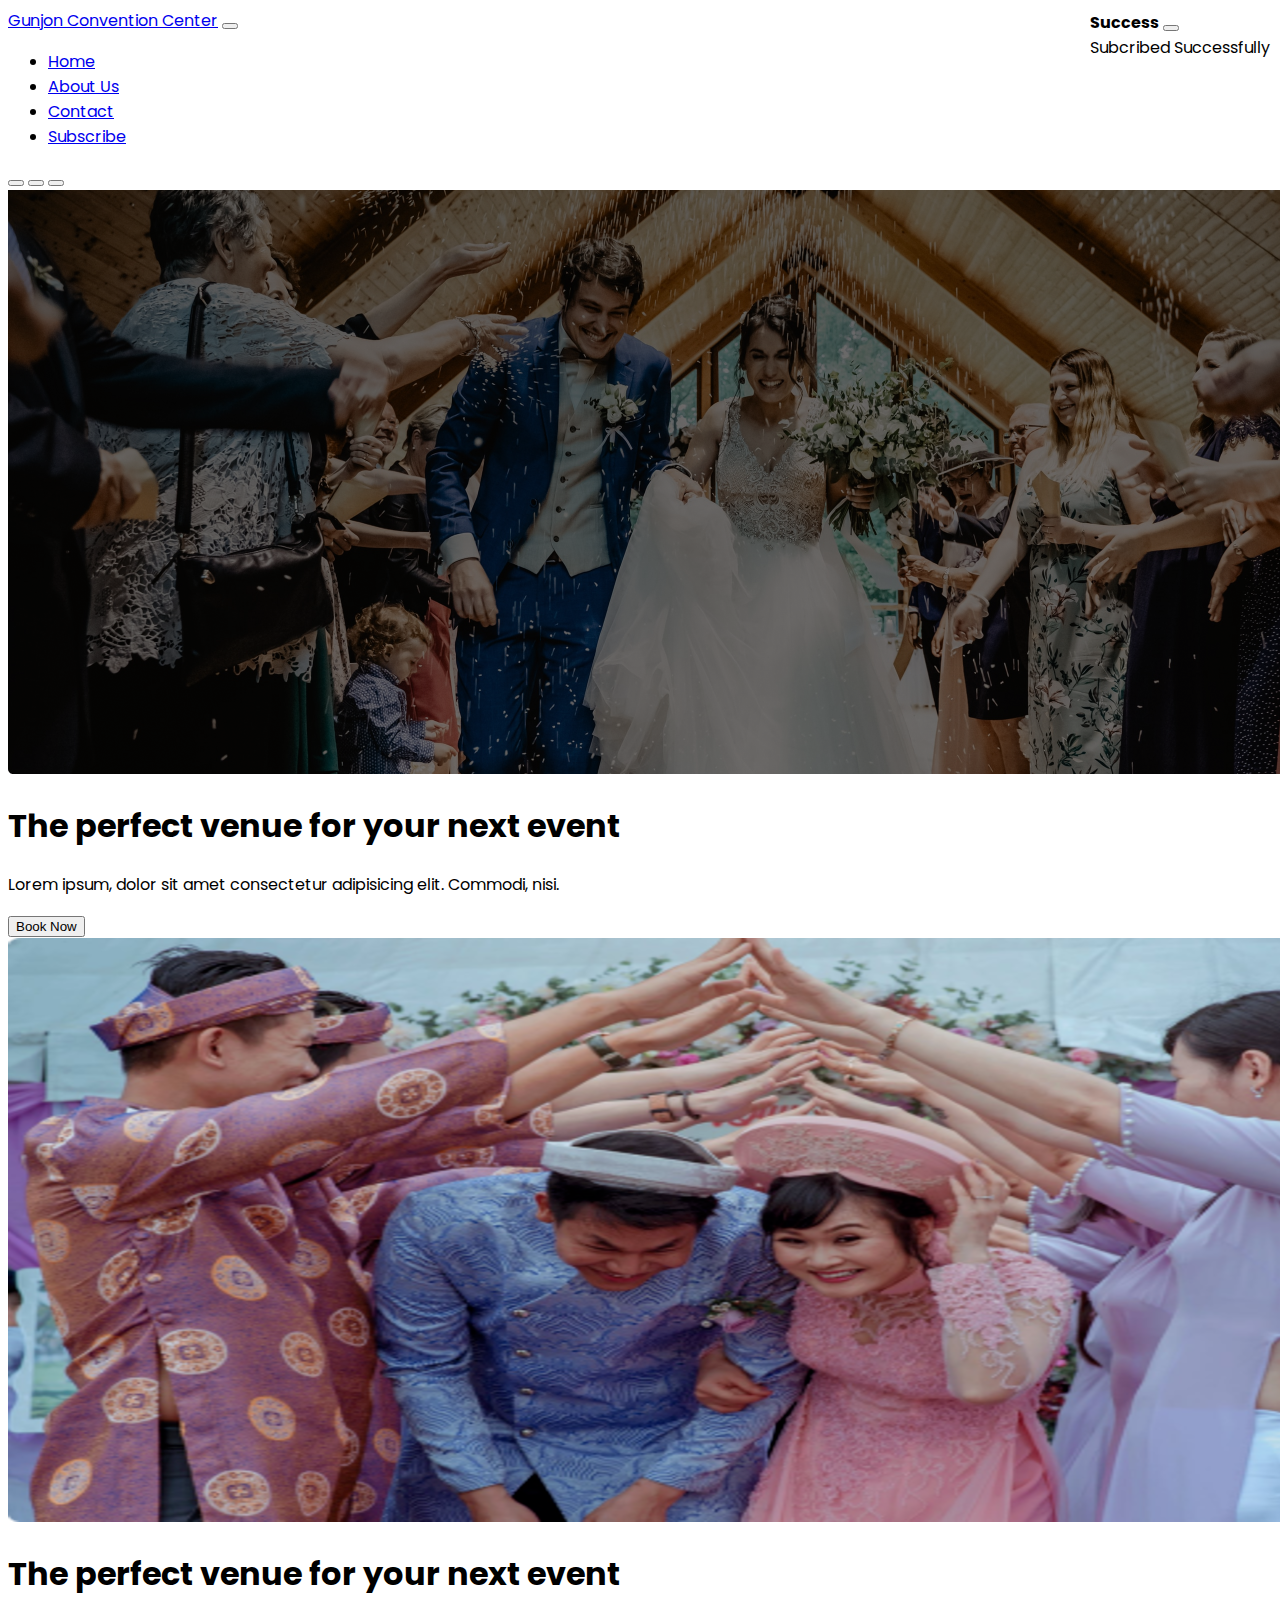
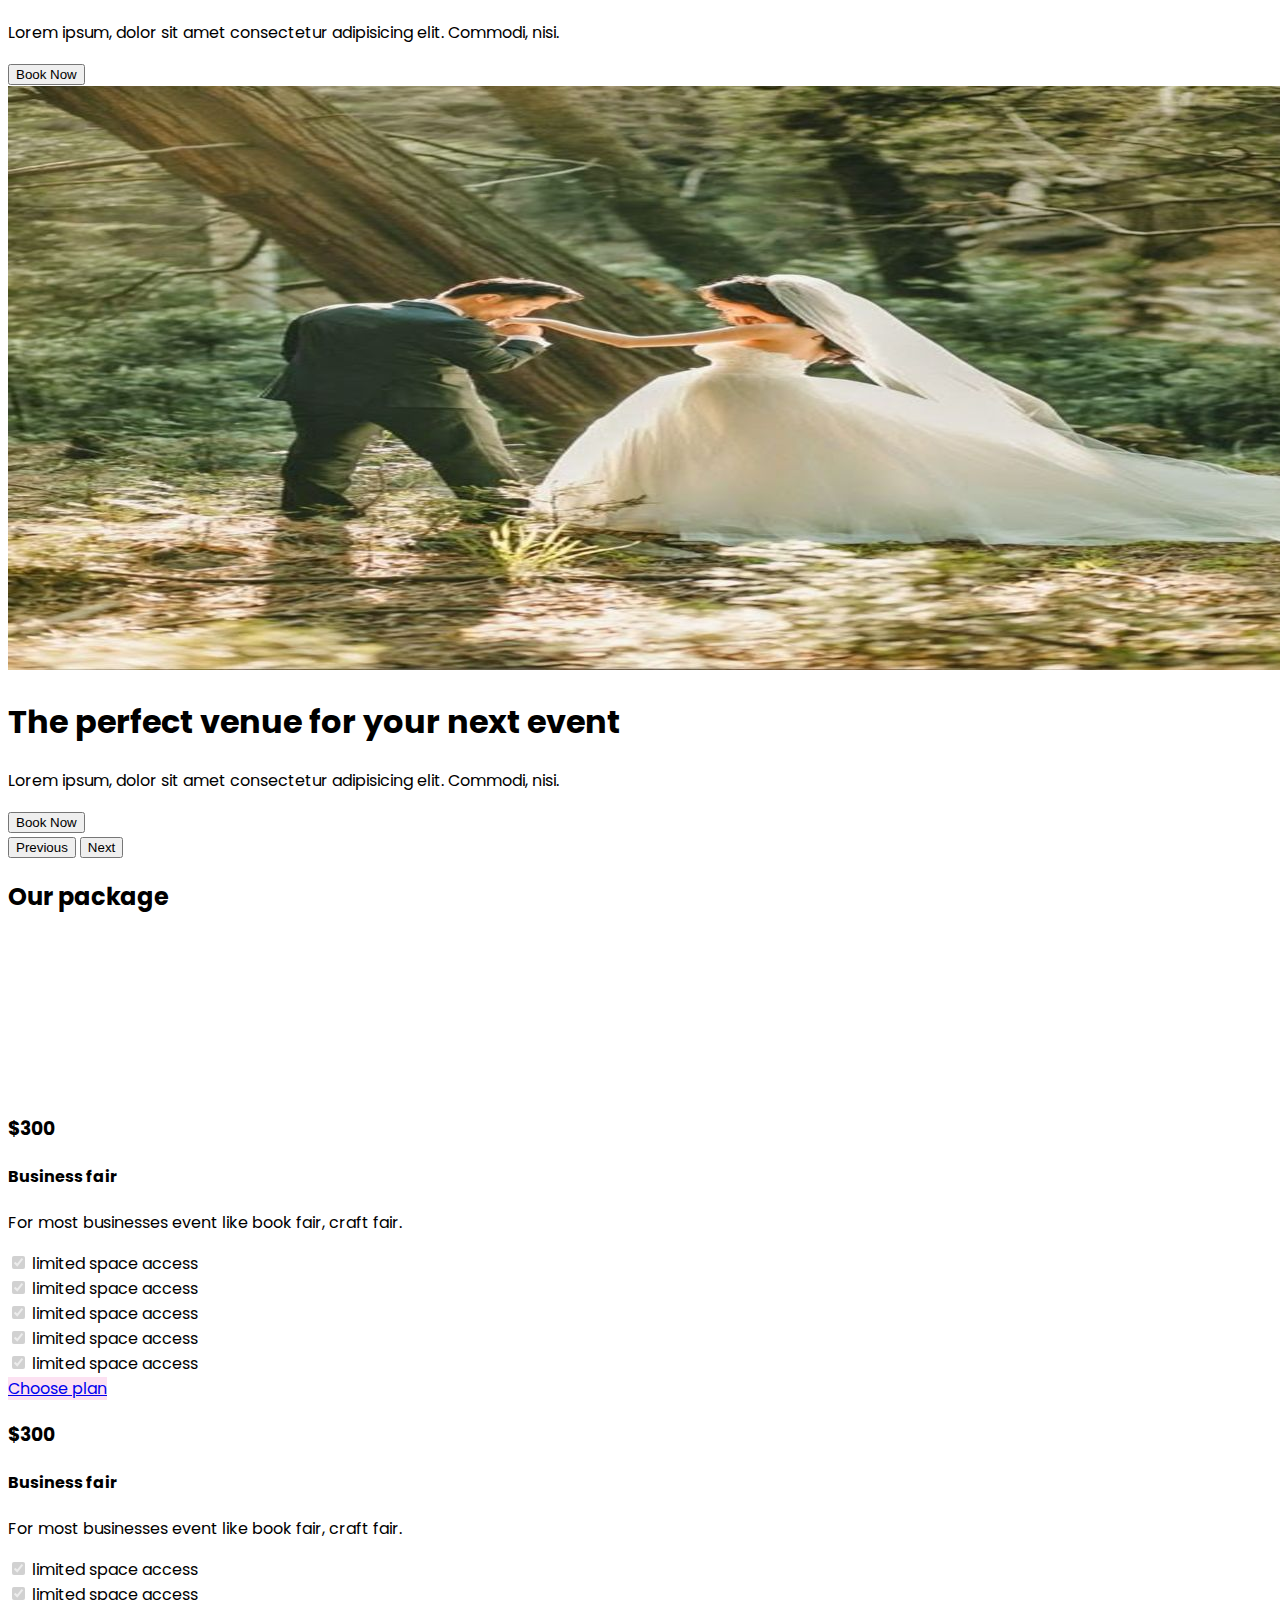
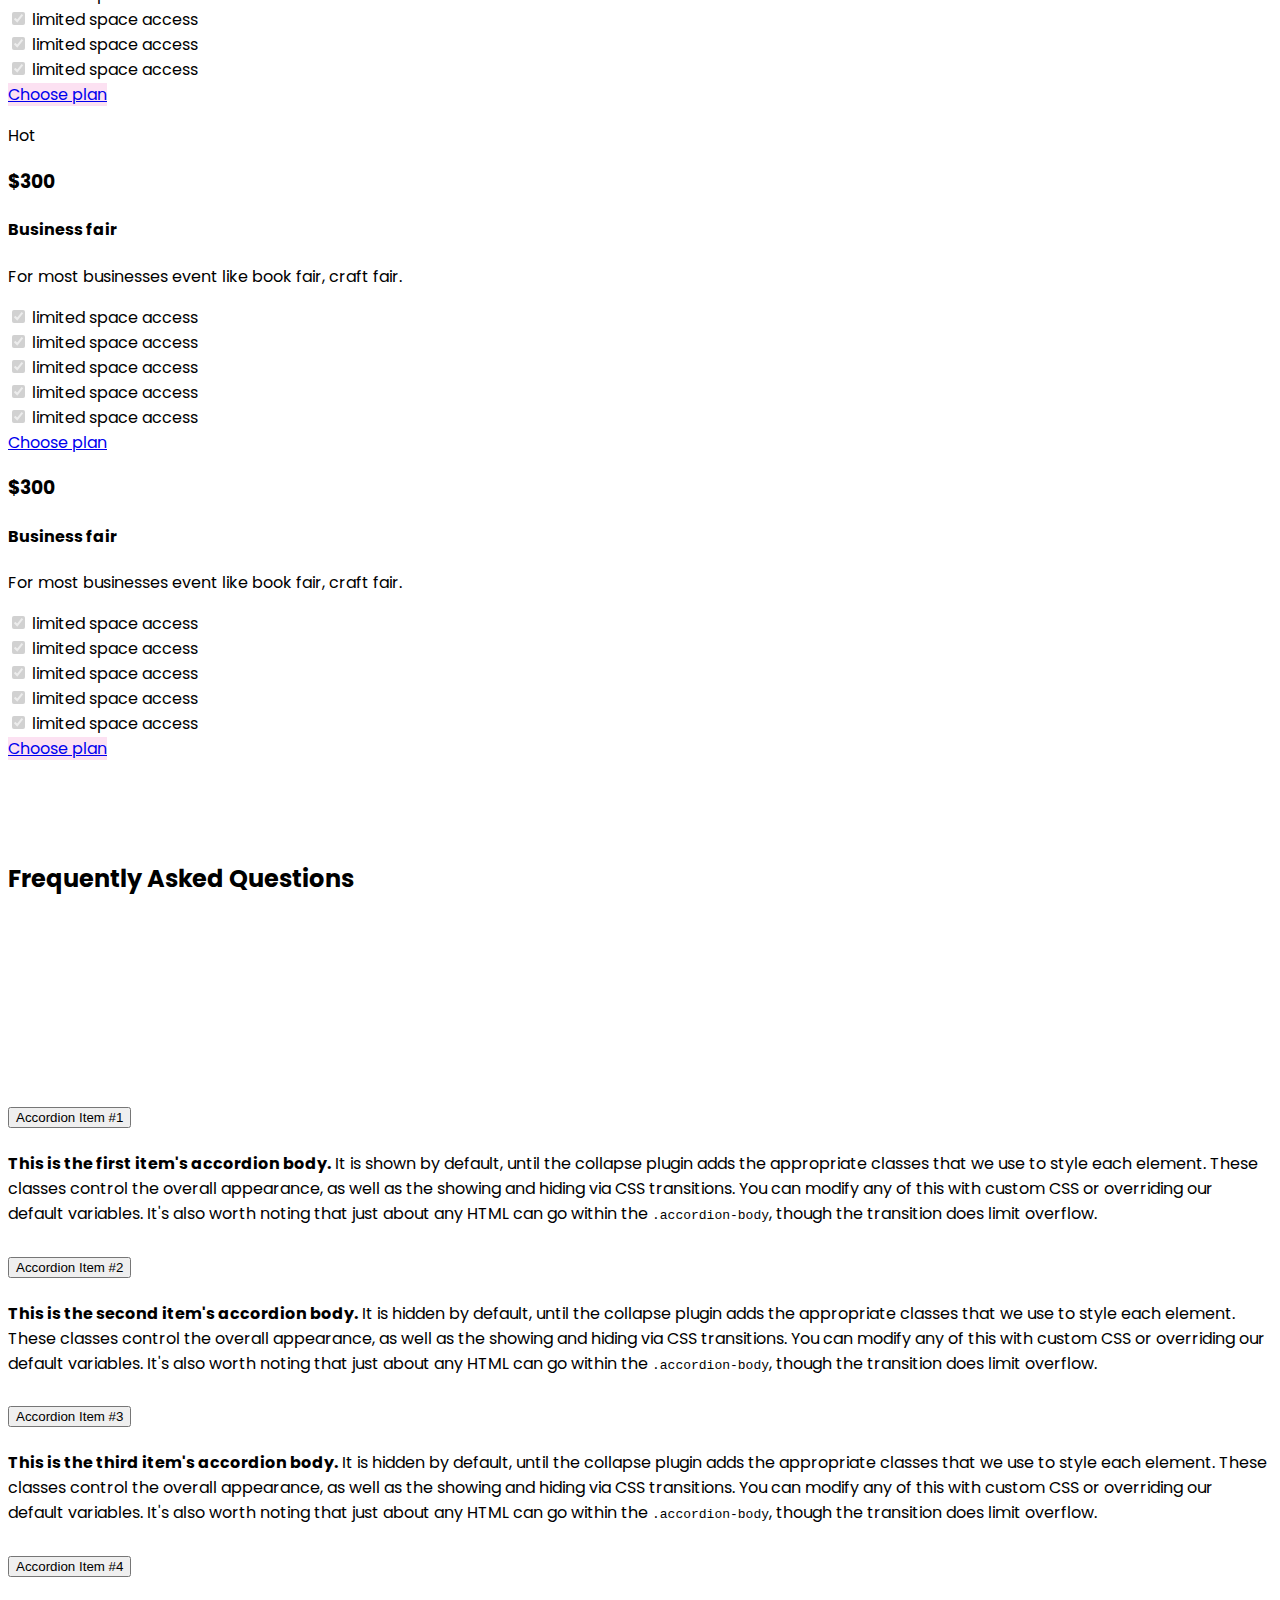
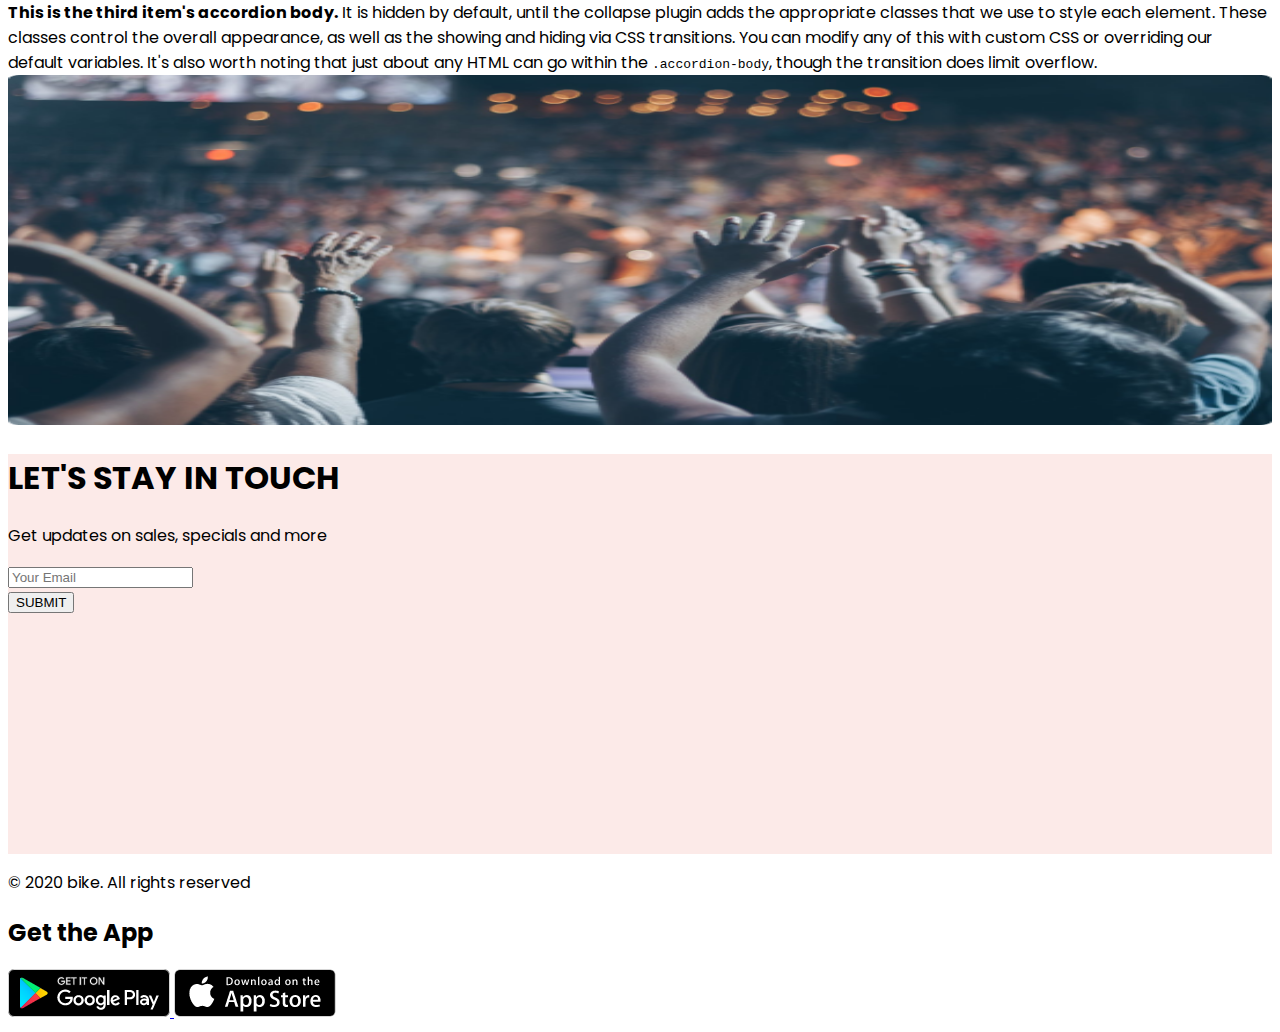
==== index.html @ e8fdcd5a "toast added" ====
<!DOCTYPE html>
<html lang="en">
  <head>
    <meta charset="UTF-8" />
    <meta http-equiv="X-UA-Compatible" content="IE=edge" />
    <meta name="viewport" content="width=device-width, initial-scale=1.0" />
    <title>Gunjon Convocation Center</title>
    <!-- Bootstrap CSS -->
    <link
      href="https://cdn.jsdelivr.net/npm/bootstrap@5.0.2/dist/css/bootstrap.min.css"
      rel="stylesheet"
      integrity="sha384-EVSTQN3/azprG1Anm3QDgpJLIm9Nao0Yz1ztcQTwFspd3yD65VohhpuuCOmLASjC"
      crossorigin="anonymous"
    />
    <!-- Custom CSS -->
    <link rel="stylesheet" href="css/styles.css" />
  </head>
  <body>
    <!-- Navbar Start start -->
    <header>
      <nav class="navbar navbar-expand-lg navbar-light">
        <div class="container">
          <a class="navbar-brand fw-bolder" href="#"
            >Gunjon Convention Center</a
          >
          <button
            class="navbar-toggler"
            type="button"
            data-bs-toggle="collapse"
            data-bs-target="#navbarSupportedContent"
            aria-controls="navbarSupportedContent"
            aria-expanded="false"
            aria-label="Toggle navigation"
          >
            <span class="navbar-toggler-icon"></span>
          </button>
          <div class="collapse navbar-collapse" id="navbarSupportedContent">
            <ul class="navbar-nav ms-auto">
              <li class="nav-item">
                <a class="nav-link active" aria-current="page" href="#">Home</a>
              </li>
              <li class="nav-item">
                <a class="nav-link" href="#">About Us</a>
              </li>
              <li class="nav-item">
                <a class="nav-link" href="#">Contact</a>
              </li>
              <li class="nav-item">
                <a class="nav-link" href="#">Subscribe</a>
              </li>
            </ul>
          </div>
        </div>
      </nav>
    </header>
    <!-- Navbar Start End -->
    <main>
      <!-- 1. Banner: carosol start -->
      <section class="mt-2 mb-5">
        <div
          id="carouselExampleIndicators"
          class="carousel slide"
          data-bs-ride="carousel"
        >
          <div class="carousel-indicators">
            <button
              type="button"
              data-bs-target="#carouselExampleIndicators"
              data-bs-slide-to="0"
              class="active"
              aria-current="true"
              aria-label="Slide 1"
            ></button>
            <button
              type="button"
              data-bs-target="#carouselExampleIndicators"
              data-bs-slide-to="1"
              aria-label="Slide 2"
            ></button>
            <button
              type="button"
              data-bs-target="#carouselExampleIndicators"
              data-bs-slide-to="2"
              aria-label="Slide 3"
            ></button>
          </div>
          <div class="carousel-inner">
            <div class="carousel-item active">
              <img
                src="./images/banner.png"
                class="d-block w-100 img-fluid"
                alt="..."
              />
              <div class="carousel-caption">
                <h1>The perfect venue for your next event</h1>
                <p>
                  Lorem ipsum, dolor sit amet consectetur adipisicing elit.
                  Commodi, nisi.
                </p>
                <a href="http://www.google.com" target="_blank"
                  ><button class="btn text-primary bg-white">
                    Book Now
                  </button></a
                >
              </div>
            </div>
            <div class="carousel-item">
              <img src="./images/banner2.png" class="d-block w-100" alt="..." />
              <div class="carousel-caption">
                <h1>The perfect venue for your next event</h1>
                <p>
                  Lorem ipsum, dolor sit amet consectetur adipisicing elit.
                  Commodi, nisi.
                </p>
                <a href="http://www.google.com" target="_blank"
                  ><button class="btn text-primary bg-white">
                    Book Now
                  </button></a
                >
              </div>
            </div>
            <div class="carousel-item">
              <img src="./images/banner3.jpg" class="d-block w-100" alt="..." />
              <div class="carousel-caption">
                <h1>The perfect venue for your next event</h1>
                <p>
                  Lorem ipsum, dolor sit amet consectetur adipisicing elit.
                  Commodi, nisi.
                </p>
                <a href="http://www.google.com" target="_blank"
                  ><button class="btn text-primary bg-white">
                    Book Now
                  </button></a
                >
              </div>
            </div>
          </div>
          <button
            class="carousel-control-prev"
            type="button"
            data-bs-target="#carouselExampleIndicators"
            data-bs-slide="prev"
          >
            <span class="carousel-control-prev-icon" aria-hidden="true"></span>
            <span class="visually-hidden">Previous</span>
          </button>
          <button
            class="carousel-control-next"
            type="button"
            data-bs-target="#carouselExampleIndicators"
            data-bs-slide="next"
          >
            <span class="carousel-control-next-icon" aria-hidden="true"></span>
            <span class="visually-hidden">Next</span>
          </button>
        </div>
      </section>
      <!-- Banner: carosol end -->

      <!-- 2.	Our package start -->
      <section class="container mt-5 mb-5">
        <h2 class="text-center fw-bold our-package-section-margin">
          Our package
        </h2>
        <div class="container">
          <div class="row">
            <div class="col-lg-3 col-12 mt-5">
              <h3 class="price-text">$300</h3>
              <h4 class="mt-2">Business fair</h4>
              <p class="text-muted text-dark">
                For most businesses event like book fair, craft fair.
              </p>

              <div class="form-check">
                <input
                  class="form-check-input bg-dark"
                  type="checkbox"
                  value=""
                  id="flexCheckChecked"
                  checked
                  disabled
                />
                <label class="form-check-label" for="flexCheckChecked">
                  limited space access
                </label>
              </div>
              <div class="form-check">
                <input
                  class="form-check-input bg-dark"
                  type="checkbox"
                  value=""
                  id="flexCheckChecked"
                  checked
                  disabled
                />
                <label class="form-check-label" for="flexCheckChecked">
                  limited space access
                </label>
              </div>
              <div class="form-check">
                <input
                  class="form-check-input bg-dark"
                  type="checkbox"
                  value=""
                  id="flexCheckChecked"
                  checked
                  disabled
                />
                <label class="form-check-label" for="flexCheckChecked">
                  limited space access
                </label>
              </div>
              <div class="form-check">
                <input
                  class="form-check-input bg-dark"
                  type="checkbox"
                  value=""
                  id="flexCheckChecked"
                  checked
                  disabled
                />
                <label class="form-check-label" for="flexCheckChecked">
                  limited space access
                </label>
              </div>
              <div class="form-check">
                <input
                  class="form-check-input bg-dark"
                  type="checkbox"
                  value=""
                  id="flexCheckChecked"
                  checked
                  disabled
                />
                <label class="form-check-label" for="flexCheckChecked">
                  limited space access
                </label>
              </div>
              <a
                href="http://www.google.com"
                target="_blank"
                class="btn choose-plan-button-background-color d-block text-primary rounded-pill mt-3"
                href="#"
                role="button"
                >Choose plan</a
              >
            </div>
            <div class="col-lg-3 col-12 mt-5">
              <h3 class="price-text">$300</h3>
              <h4 class="mt-2">Business fair</h4>
              <p class="text-muted text-dark">
                For most businesses event like book fair, craft fair.
              </p>

              <div class="form-check">
                <input
                  class="form-check-input bg-dark"
                  type="checkbox"
                  value=""
                  id="flexCheckChecked"
                  checked
                  disabled
                />
                <label class="form-check-label" for="flexCheckChecked">
                  limited space access
                </label>
              </div>
              <div class="form-check">
                <input
                  class="form-check-input bg-dark"
                  type="checkbox"
                  value=""
                  id="flexCheckChecked"
                  checked
                  disabled
                />
                <label class="form-check-label" for="flexCheckChecked">
                  limited space access
                </label>
              </div>
              <div class="form-check">
                <input
                  class="form-check-input bg-dark"
                  type="checkbox"
                  value=""
                  id="flexCheckChecked"
                  checked
                  disabled
                />
                <label class="form-check-label" for="flexCheckChecked">
                  limited space access
                </label>
              </div>
              <div class="form-check">
                <input
                  class="form-check-input bg-dark"
                  type="checkbox"
                  value=""
                  id="flexCheckChecked"
                  checked
                  disabled
                />
                <label class="form-check-label" for="flexCheckChecked">
                  limited space access
                </label>
              </div>
              <div class="form-check">
                <input
                  class="form-check-input bg-dark"
                  type="checkbox"
                  value=""
                  id="flexCheckChecked"
                  checked
                  disabled
                />
                <label class="form-check-label" for="flexCheckChecked">
                  limited space access
                </label>
              </div>
              <a
                href="http://www.google.com"
                target="_blank"
                class="btn choose-plan-button-background-color d-block text-primary rounded-pill mt-3"
                href="#"
                role="button"
                >Choose plan</a
              >
            </div>
            <div id="hot" class="col-lg-3 col-sm-12 mt-5 position-relative">
              <div class="bg-primary text-white rounded-3 minus-margin p-2">
                <p
                  class="d-inline bg-danger p-2 text-center rounded-pill position-absolute hot-offer-text"
                >
                  Hot
                </p>
                <h3 class="price-text">$300</h3>
                <h4 class="mt-2">Business fair</h4>
                <p class="text-white">
                  For most businesses event like book fair, craft fair.
                </p>

                <div class="form-check">
                  <input
                    class="form-check-input bg-dark"
                    type="checkbox"
                    value=""
                    id="flexCheckChecked"
                    checked
                    disabled
                  />
                  <label class="form-check-label" for="flexCheckChecked">
                    limited space access
                  </label>
                </div>
                <div class="form-check">
                  <input
                    class="form-check-input bg-dark"
                    type="checkbox"
                    value=""
                    id="flexCheckChecked"
                    checked
                    disabled
                  />
                  <label class="form-check-label" for="flexCheckChecked">
                    limited space access
                  </label>
                </div>
                <div class="form-check">
                  <input
                    class="form-check-input bg-dark"
                    type="checkbox"
                    value=""
                    id="flexCheckChecked"
                    checked
                    disabled
                  />
                  <label class="form-check-label" for="flexCheckChecked">
                    limited space access
                  </label>
                </div>
                <div class="form-check">
                  <input
                    class="form-check-input bg-dark"
                    type="checkbox"
                    value=""
                    id="flexCheckChecked"
                    checked
                    disabled
                  />
                  <label class="form-check-label" for="flexCheckChecked">
                    limited space access
                  </label>
                </div>
                <div class="form-check">
                  <input
                    class="form-check-input bg-dark"
                    type="checkbox"
                    value=""
                    id="flexCheckChecked"
                    checked
                    disabled
                  />
                  <label class="form-check-label" for="flexCheckChecked">
                    limited space access
                  </label>
                </div>
                <a
                  href="http://www.google.com"
                  target="_blank"
                  class="btn hot-choose-plan-button-background-color d-block text-primary rounded-pill mt-3"
                  href="#"
                  role="button"
                  >Choose plan</a
                >
              </div>
            </div>
            <div class="col-lg-3 col-12 mt-5">
              <h3 class="price-text">$300</h3>
              <h4 class="mt-2">Business fair</h4>
              <p class="text-muted text-dark">
                For most businesses event like book fair, craft fair.
              </p>

              <div class="form-check">
                <input
                  class="form-check-input bg-dark"
                  type="checkbox"
                  value=""
                  id="flexCheckChecked"
                  checked
                  disabled
                />
                <label class="form-check-label" for="flexCheckChecked">
                  limited space access
                </label>
              </div>
              <div class="form-check">
                <input
                  class="form-check-input bg-dark"
                  type="checkbox"
                  value=""
                  id="flexCheckChecked"
                  checked
                  disabled
                />
                <label class="form-check-label" for="flexCheckChecked">
                  limited space access
                </label>
              </div>
              <div class="form-check">
                <input
                  class="form-check-input bg-dark"
                  type="checkbox"
                  value=""
                  id="flexCheckChecked"
                  checked
                  disabled
                />
                <label class="form-check-label" for="flexCheckChecked">
                  limited space access
                </label>
              </div>
              <div class="form-check">
                <input
                  class="form-check-input bg-dark"
                  type="checkbox"
                  value=""
                  id="flexCheckChecked"
                  checked
                  disabled
                />
                <label class="form-check-label" for="flexCheckChecked">
                  limited space access
                </label>
              </div>
              <div class="form-check">
                <input
                  class="form-check-input bg-dark"
                  type="checkbox"
                  value=""
                  id="flexCheckChecked"
                  checked
                  disabled
                />
                <label class="form-check-label" for="flexCheckChecked">
                  limited space access
                </label>
              </div>
              <a
                href="http://www.google.com"
                target="_blank"
                class="btn choose-plan-button-background-color d-block text-primary rounded-pill mt-3"
                href="#"
                role="button"
                >Choose plan</a
              >
            </div>
          </div>
        </div>
      </section>
      <!-- 2.	Our package end -->

      <!-- 3.	Frequently ask start -->
      <section class="container mt-5">
        <h2
          style="margin-top: 100px"
          class="text-center fw-bold our-package-section-margin"
        >
          Frequently Asked Questions
        </h2>
        <div class="row">
          <div
            class="col-lg-6 col-md-12 col-12 mt-4 align-items-center align-content-center"
          >
            <div
              class="row flex-column justify-content-center align-items-center align-content-center"
            >
              <div class="accordion" id="accordionExample">
                <div class="accordion-item">
                  <h2 class="accordion-header" id="headingOne">
                    <button
                      class="accordion-button"
                      type="button"
                      data-bs-toggle="collapse"
                      data-bs-target="#collapseOne"
                      aria-expanded="true"
                      aria-controls="collapseOne"
                    >
                      Accordion Item #1
                    </button>
                  </h2>
                  <div
                    id="collapseOne"
                    class="accordion-collapse collapse show"
                    aria-labelledby="headingOne"
                    data-bs-parent="#accordionExample"
                  >
                    <div class="accordion-body">
                      <strong>This is the first item's accordion body.</strong>
                      It is shown by default, until the collapse plugin adds the
                      appropriate classes that we use to style each element.
                      These classes control the overall appearance, as well as
                      the showing and hiding via CSS transitions. You can modify
                      any of this with custom CSS or overriding our default
                      variables. It's also worth noting that just about any HTML
                      can go within the <code>.accordion-body</code>, though the
                      transition does limit overflow.
                    </div>
                  </div>
                </div>
                <div class="accordion-item">
                  <h2 class="accordion-header" id="headingTwo">
                    <button
                      class="accordion-button collapsed"
                      type="button"
                      data-bs-toggle="collapse"
                      data-bs-target="#collapseTwo"
                      aria-expanded="false"
                      aria-controls="collapseTwo"
                    >
                      Accordion Item #2
                    </button>
                  </h2>
                  <div
                    id="collapseTwo"
                    class="accordion-collapse collapse"
                    aria-labelledby="headingTwo"
                    data-bs-parent="#accordionExample"
                  >
                    <div class="accordion-body">
                      <strong>This is the second item's accordion body.</strong>
                      It is hidden by default, until the collapse plugin adds
                      the appropriate classes that we use to style each element.
                      These classes control the overall appearance, as well as
                      the showing and hiding via CSS transitions. You can modify
                      any of this with custom CSS or overriding our default
                      variables. It's also worth noting that just about any HTML
                      can go within the <code>.accordion-body</code>, though the
                      transition does limit overflow.
                    </div>
                  </div>
                </div>
                <div class="accordion-item">
                  <h2 class="accordion-header" id="headingThree">
                    <button
                      class="accordion-button collapsed"
                      type="button"
                      data-bs-toggle="collapse"
                      data-bs-target="#collapseThree"
                      aria-expanded="false"
                      aria-controls="collapseThree"
                    >
                      Accordion Item #3
                    </button>
                  </h2>
                  <div
                    id="collapseThree"
                    class="accordion-collapse collapse"
                    aria-labelledby="headingThree"
                    data-bs-parent="#accordionExample"
                  >
                    <div class="accordion-body">
                      <strong>This is the third item's accordion body.</strong>
                      It is hidden by default, until the collapse plugin adds
                      the appropriate classes that we use to style each element.
                      These classes control the overall appearance, as well as
                      the showing and hiding via CSS transitions. You can modify
                      any of this with custom CSS or overriding our default
                      variables. It's also worth noting that just about any HTML
                      can go within the <code>.accordion-body</code>, though the
                      transition does limit overflow.
                    </div>
                  </div>
                </div>
                <div class="accordion-item">
                  <h2 class="accordion-header" id="headingFour">
                    <button
                      class="accordion-button collapsed"
                      type="button"
                      data-bs-toggle="collapse"
                      data-bs-target="#collapseFour"
                      aria-expanded="false"
                      aria-controls="collapseFour"
                    >
                      Accordion Item #4
                    </button>
                  </h2>
                  <div
                    id="collapseFour"
                    class="accordion-collapse collapse"
                    aria-labelledby="headingFour"
                    data-bs-parent="#accordionExample"
                  >
                    <div class="accordion-body">
                      <strong>This is the third item's accordion body.</strong>
                      It is hidden by default, until the collapse plugin adds
                      the appropriate classes that we use to style each element.
                      These classes control the overall appearance, as well as
                      the showing and hiding via CSS transitions. You can modify
                      any of this with custom CSS or overriding our default
                      variables. It's also worth noting that just about any HTML
                      can go within the <code>.accordion-body</code>, though the
                      transition does limit overflow.
                    </div>
                  </div>
                </div>
              </div>
            </div>
          </div>
          <div
            class="col-lg-6 col-md-12 col-12 order-lg-last order-md-first order-first"
          >
            <img
              src="images/people.png"
              alt=""
              srcset=""
              width="100%"
              height="350px"
            />
          </div>
        </div>
      </section>
      <!-- 3.	Frequently ask end -->

      <!-- 4.	Get in touch start -->
      <section
        class="container touch-bg-info d-flex justify-content-center align-items-center rounded-3 mt-5"
      >
        <div>
          <h1>LET'S STAY IN TOUCH</h1>
          <p class="text-muted">Get updates on sales, specials and more</p>
          <input class="form-control" type="text" placeholder="Your Email" />
          <br />
          <!-- button to initialize toast -->
          <button type="button" class="btn btn-primary" id="liveToastBtn">
            SUBMIT
          </button>

          <div class="position-relative top-0 end-0 p-3" style="z-index: 11">
            <div
              id="liveToast"
              class="toast hide"
              role="alert"
              aria-live="assertive"
              aria-atomic="true"
            >
              <div class="toast-header">
                <strong class="me-auto">Success</strong>
                <button
                  type="button"
                  class="btn-close"
                  data-bs-dismiss="toast"
                  aria-label="Close"
                ></button>
              </div>
              <div class="toast-body">Subcribed Successfully</div>
            </div>
          </div>
      </section>
      <!-- 4.	Get in touch end -->
    </main>
    <footer class="bg-dark text-white py-5 mt-5">
      <div class="d-flex justify-content-around align-items-center">
        <p>&copy; 2020 bike. All rights reserved</p>
        <div>
          <h2>Get the App</h2>
          <div class="d-flex flex-column">
            <a href="http://www.google.com">
              <img class="mb-2" src="images/playstore.png" alt="" />
            </a>
            <a href="http://www.google.com">
              <img src="images/app-store.png" alt="" />
            </a>
          </div>
        </div>
      </div>
    </footer>

    <!-- Popper.js first, then Bootstrap JS -->
    <script src="https://cdn.jsdelivr.net/npm/popper.js@1.16.0/dist/umd/popper.min.js"></script>
    <script src="https://stackpath.bootstrapcdn.com/bootstrap/5.0.0-alpha1/js/bootstrap.min.js"></script>
    <script>
      document.getElementById("liveToastBtn").onclick = function () {
        var toastElList = [].slice.call(document.querySelectorAll(".toast"));
        var toastList = toastElList.map(function (toastEl) {
          // Creates an array of toasts (it only initializes them)
          return new bootstrap.Toast(toastEl); // No need for options; use the default options
        });
        toastList.forEach((toast) => toast.show()); // This show them

      };
    </script>
  </body>
</html>
---- css/styles.css ----
@import url("https://fonts.googleapis.com/css2?family=Montserrat:wght@400;600;700&family=Poppins:ital,wght@0,500;0,700;1,500&display=swap");

body {
  font-family: "Poppins", sans-serif;
  background-color: #ffffff;
}
.backgroung-gradient {
  background-image: linear-gradient(90deg, #2937f0, #9f1ae2);
}
.price-text {
  font-weight: 700;
}
.choose-plan-button-background-color {
  background-color: #fce1f2fb;
}
.hot-choose-plan-button-background-color {
  background-color: white;
}
.our-package-section-margin {
  margin-bottom: 200px;
}
.hot-offer-text {
  top: -20px;
  left: 250px;
}
/* .minus-margin { */
/* margin-top: -60px; */
/* margin-top: 40px; */
/* margin-bottom: 40px; */
/* padding: 30px; */
/* } */

/* Small devices (tablets, 768px and up) */
@media (max-width: 768px) {
  #hot {
    margin-top: 30px;
    margin-bottom: 30px;
  }
}

.touch-bg-info {
  height: 400px;
  background-color: #fceae8;
}

/* Style for positioning toast */
.toast {
  position: absolute;
  top: 10px;
  right: 10px;
}
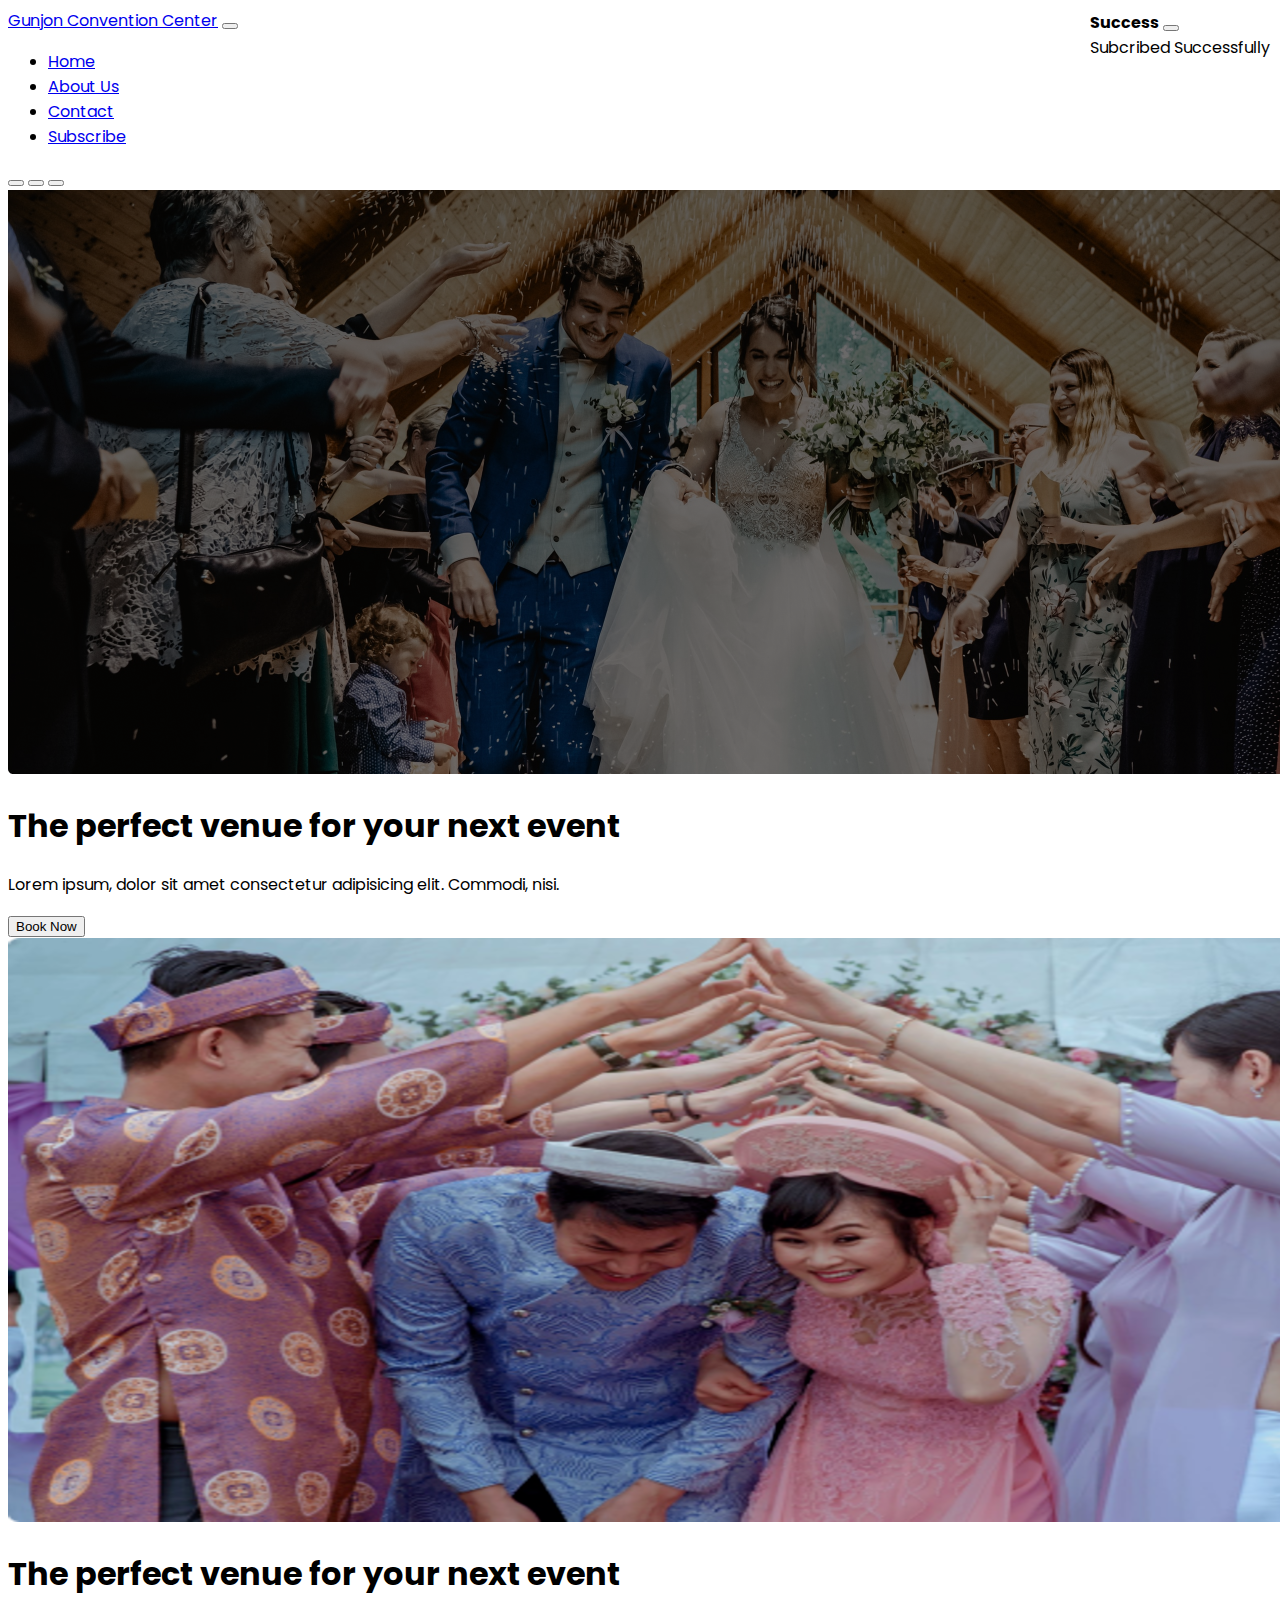
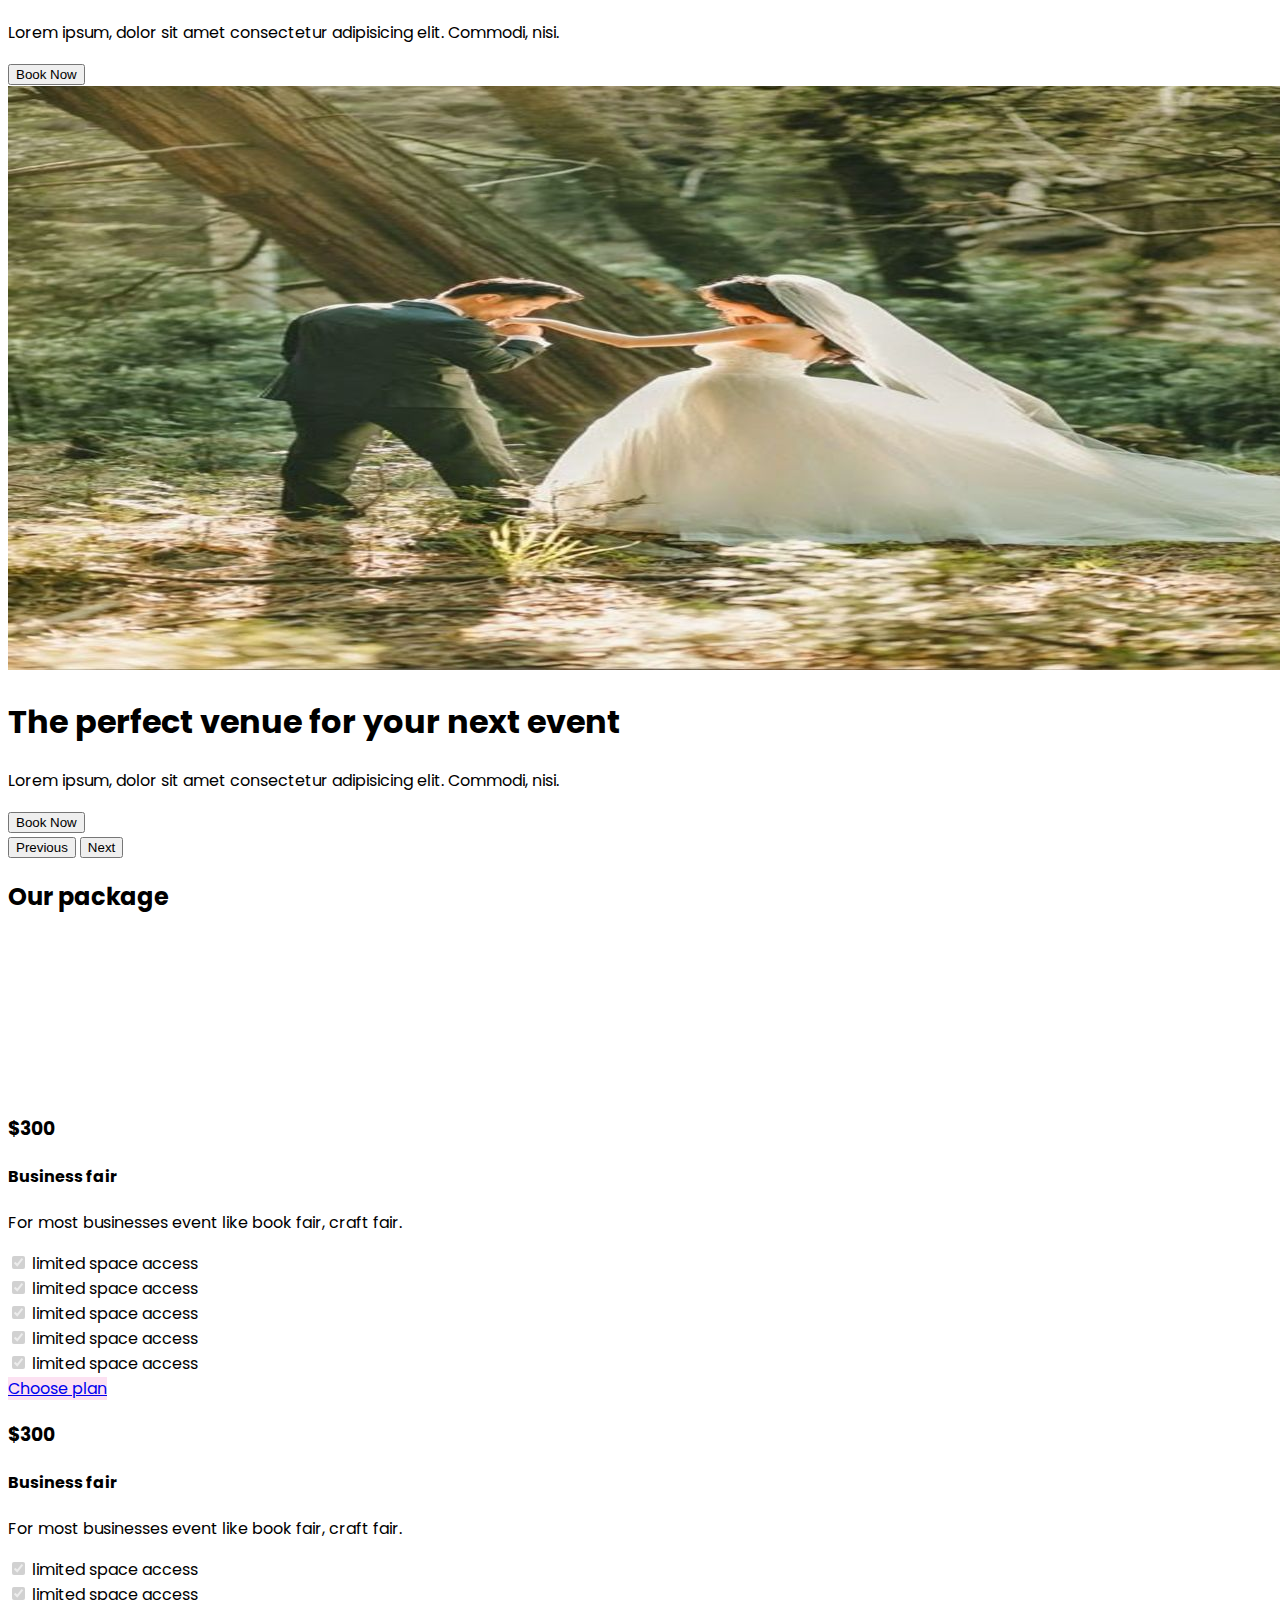
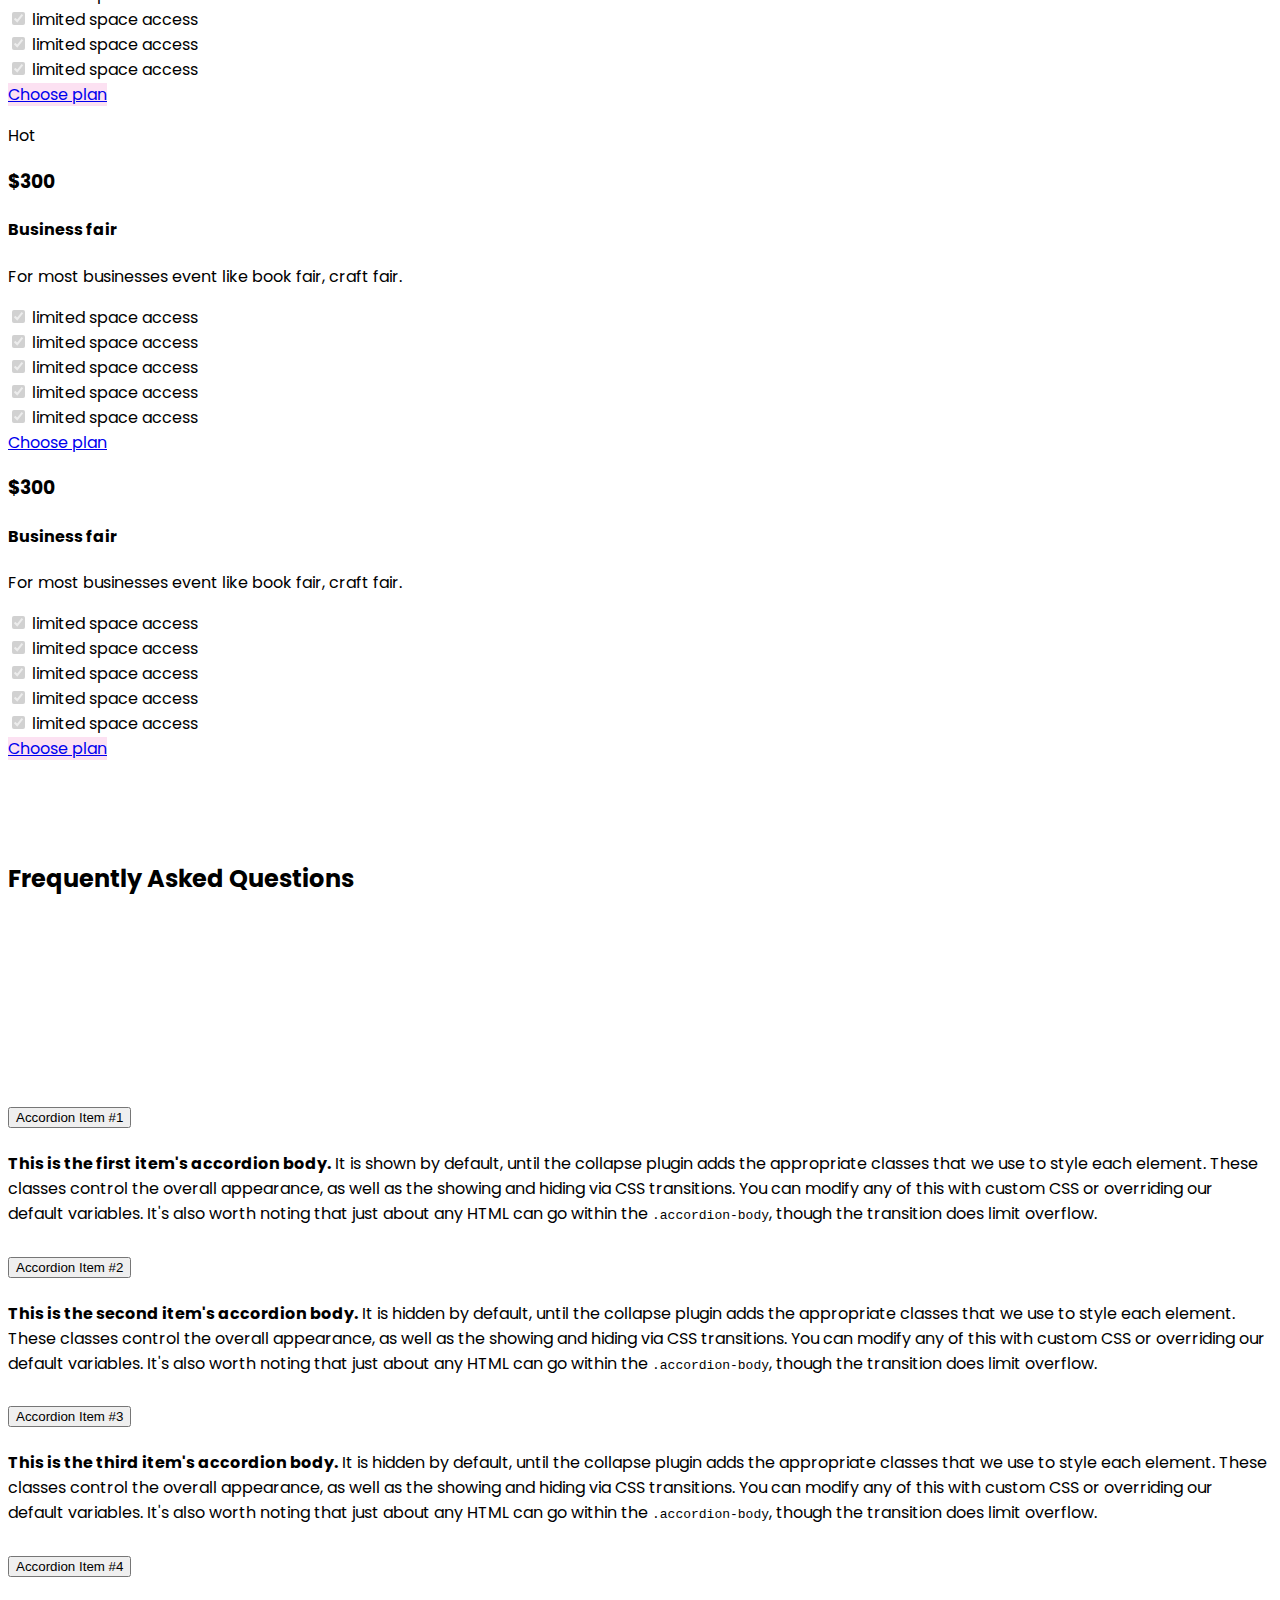
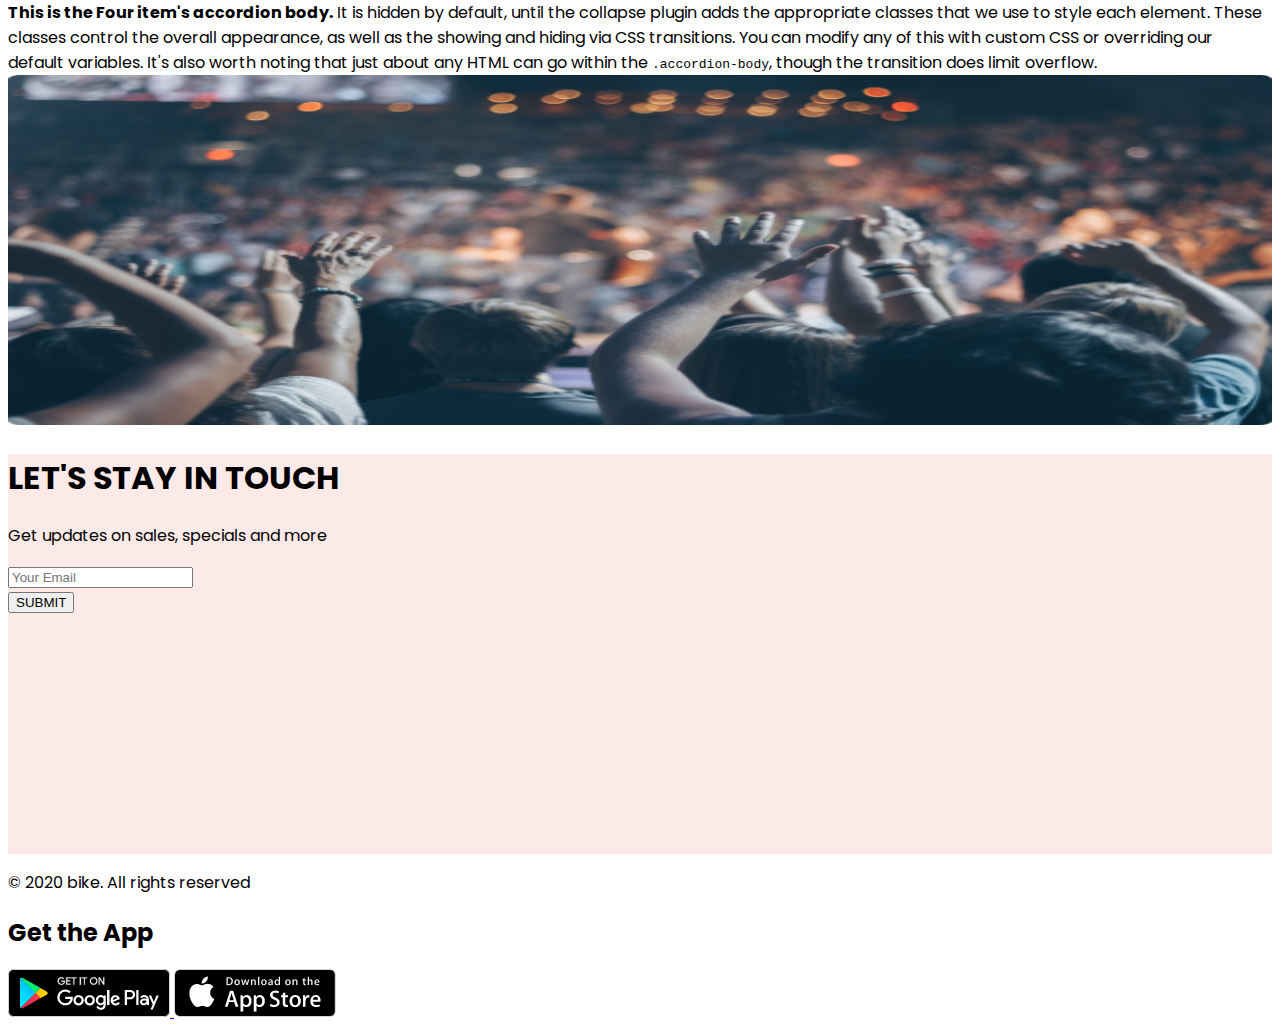
==== commit 852d3a04: "addorian done" ====
--- a/index.html
+++ b/index.html
@@ -515,136 +515,56 @@
             <div
               class="row flex-column justify-content-center align-items-center align-content-center"
             >
-              <div class="accordion" id="accordionExample">
-                <div class="accordion-item">
-                  <h2 class="accordion-header" id="headingOne">
-                    <button
-                      class="accordion-button"
-                      type="button"
-                      data-bs-toggle="collapse"
-                      data-bs-target="#collapseOne"
-                      aria-expanded="true"
-                      aria-controls="collapseOne"
-                    >
-                      Accordion Item #1
-                    </button>
-                  </h2>
-                  <div
-                    id="collapseOne"
-                    class="accordion-collapse collapse show"
-                    aria-labelledby="headingOne"
-                    data-bs-parent="#accordionExample"
-                  >
-                    <div class="accordion-body">
-                      <strong>This is the first item's accordion body.</strong>
-                      It is shown by default, until the collapse plugin adds the
-                      appropriate classes that we use to style each element.
-                      These classes control the overall appearance, as well as
-                      the showing and hiding via CSS transitions. You can modify
-                      any of this with custom CSS or overriding our default
-                      variables. It's also worth noting that just about any HTML
-                      can go within the <code>.accordion-body</code>, though the
-                      transition does limit overflow.
-                    </div>
+            <div class="accordion" id="accordionExample">
+              <div class="accordion-item">
+                <h2 class="accordion-header" id="headingOne">
+                  <button class="accordion-button" type="button" data-bs-toggle="collapse" data-bs-target="#collapseOne" aria-expanded="true" aria-controls="collapseOne">
+                    Accordion Item #1
+                  </button>
+                </h2>
+                <div id="collapseOne" class="accordion-collapse collapse show" aria-labelledby="headingOne" data-bs-parent="#accordionExample">
+                  <div class="accordion-body">
+                    <strong>This is the first item's accordion body.</strong> It is shown by default, until the collapse plugin adds the appropriate classes that we use to style each element. These classes control the overall appearance, as well as the showing and hiding via CSS transitions. You can modify any of this with custom CSS or overriding our default variables. It's also worth noting that just about any HTML can go within the <code>.accordion-body</code>, though the transition does limit overflow.
                   </div>
                 </div>
-                <div class="accordion-item">
-                  <h2 class="accordion-header" id="headingTwo">
-                    <button
-                      class="accordion-button collapsed"
-                      type="button"
-                      data-bs-toggle="collapse"
-                      data-bs-target="#collapseTwo"
-                      aria-expanded="false"
-                      aria-controls="collapseTwo"
-                    >
-                      Accordion Item #2
-                    </button>
-                  </h2>
-                  <div
-                    id="collapseTwo"
-                    class="accordion-collapse collapse"
-                    aria-labelledby="headingTwo"
-                    data-bs-parent="#accordionExample"
-                  >
-                    <div class="accordion-body">
-                      <strong>This is the second item's accordion body.</strong>
-                      It is hidden by default, until the collapse plugin adds
-                      the appropriate classes that we use to style each element.
-                      These classes control the overall appearance, as well as
-                      the showing and hiding via CSS transitions. You can modify
-                      any of this with custom CSS or overriding our default
-                      variables. It's also worth noting that just about any HTML
-                      can go within the <code>.accordion-body</code>, though the
-                      transition does limit overflow.
-                    </div>
+              </div>
+              <div class="accordion-item">
+                <h2 class="accordion-header" id="headingTwo">
+                  <button class="accordion-button collapsed" type="button" data-bs-toggle="collapse" data-bs-target="#collapseTwo" aria-expanded="false" aria-controls="collapseTwo">
+                    Accordion Item #2
+                  </button>
+                </h2>
+                <div id="collapseTwo" class="accordion-collapse collapse" aria-labelledby="headingTwo" data-bs-parent="#accordionExample">
+                  <div class="accordion-body">
+                    <strong>This is the second item's accordion body.</strong> It is hidden by default, until the collapse plugin adds the appropriate classes that we use to style each element. These classes control the overall appearance, as well as the showing and hiding via CSS transitions. You can modify any of this with custom CSS or overriding our default variables. It's also worth noting that just about any HTML can go within the <code>.accordion-body</code>, though the transition does limit overflow.
                   </div>
                 </div>
-                <div class="accordion-item">
-                  <h2 class="accordion-header" id="headingThree">
-                    <button
-                      class="accordion-button collapsed"
-                      type="button"
-                      data-bs-toggle="collapse"
-                      data-bs-target="#collapseThree"
-                      aria-expanded="false"
-                      aria-controls="collapseThree"
-                    >
-                      Accordion Item #3
-                    </button>
-                  </h2>
-                  <div
-                    id="collapseThree"
-                    class="accordion-collapse collapse"
-                    aria-labelledby="headingThree"
-                    data-bs-parent="#accordionExample"
-                  >
-                    <div class="accordion-body">
-                      <strong>This is the third item's accordion body.</strong>
-                      It is hidden by default, until the collapse plugin adds
-                      the appropriate classes that we use to style each element.
-                      These classes control the overall appearance, as well as
-                      the showing and hiding via CSS transitions. You can modify
-                      any of this with custom CSS or overriding our default
-                      variables. It's also worth noting that just about any HTML
-                      can go within the <code>.accordion-body</code>, though the
-                      transition does limit overflow.
-                    </div>
+              </div>
+              <div class="accordion-item">
+                <h2 class="accordion-header" id="headingThree">
+                  <button class="accordion-button collapsed" type="button" data-bs-toggle="collapse" data-bs-target="#collapseThree" aria-expanded="false" aria-controls="collapseThree">
+                    Accordion Item #3
+                  </button>
+                </h2>
+                <div id="collapseThree" class="accordion-collapse collapse" aria-labelledby="headingThree" data-bs-parent="#accordionExample">
+                  <div class="accordion-body">
+                    <strong>This is the third item's accordion body.</strong> It is hidden by default, until the collapse plugin adds the appropriate classes that we use to style each element. These classes control the overall appearance, as well as the showing and hiding via CSS transitions. You can modify any of this with custom CSS or overriding our default variables. It's also worth noting that just about any HTML can go within the <code>.accordion-body</code>, though the transition does limit overflow.
                   </div>
                 </div>
-                <div class="accordion-item">
-                  <h2 class="accordion-header" id="headingFour">
-                    <button
-                      class="accordion-button collapsed"
-                      type="button"
-                      data-bs-toggle="collapse"
-                      data-bs-target="#collapseFour"
-                      aria-expanded="false"
-                      aria-controls="collapseFour"
-                    >
-                      Accordion Item #4
-                    </button>
-                  </h2>
-                  <div
-                    id="collapseFour"
-                    class="accordion-collapse collapse"
-                    aria-labelledby="headingFour"
-                    data-bs-parent="#accordionExample"
-                  >
-                    <div class="accordion-body">
-                      <strong>This is the third item's accordion body.</strong>
-                      It is hidden by default, until the collapse plugin adds
-                      the appropriate classes that we use to style each element.
-                      These classes control the overall appearance, as well as
-                      the showing and hiding via CSS transitions. You can modify
-                      any of this with custom CSS or overriding our default
-                      variables. It's also worth noting that just about any HTML
-                      can go within the <code>.accordion-body</code>, though the
-                      transition does limit overflow.
-                    </div>
+              </div>
+              <div class="accordion-item">
+                <h2 class="accordion-header" id="headingFour">
+                  <button class="accordion-button collapsed" type="button" data-bs-toggle="collapse" data-bs-target="#collapseFour" aria-expanded="false" aria-controls="collapseThree">
+                    Accordion Item #4
+                  </button>
+                </h2>
+                <div id="collapseFour" class="accordion-collapse collapse" aria-labelledby="headingFour" data-bs-parent="#accordionExample">
+                  <div class="accordion-body">
+                    <strong>This is the Four item's accordion body.</strong> It is hidden by default, until the collapse plugin adds the appropriate classes that we use to style each element. These classes control the overall appearance, as well as the showing and hiding via CSS transitions. You can modify any of this with custom CSS or overriding our default variables. It's also worth noting that just about any HTML can go within the <code>.accordion-body</code>, though the transition does limit overflow.
                   </div>
                 </div>
               </div>
+            </div>
             </div>
           </div>
           <div
@@ -719,6 +639,7 @@
     <!-- Popper.js first, then Bootstrap JS -->
     <script src="https://cdn.jsdelivr.net/npm/popper.js@1.16.0/dist/umd/popper.min.js"></script>
     <script src="https://stackpath.bootstrapcdn.com/bootstrap/5.0.0-alpha1/js/bootstrap.min.js"></script>
+    <script src="https://cdn.jsdelivr.net/npm/bootstrap@5.0.2/dist/js/bootstrap.bundle.min.js" integrity="sha384-MrcW6ZMFYlzcLA8Nl+NtUVF0sA7MsXsP1UyJoMp4YLEuNSfAP+JcXn/tWtIaxVXM" crossorigin="anonymous"></script>
     <script>
       document.getElementById("liveToastBtn").onclick = function () {
         var toastElList = [].slice.call(document.querySelectorAll(".toast"));
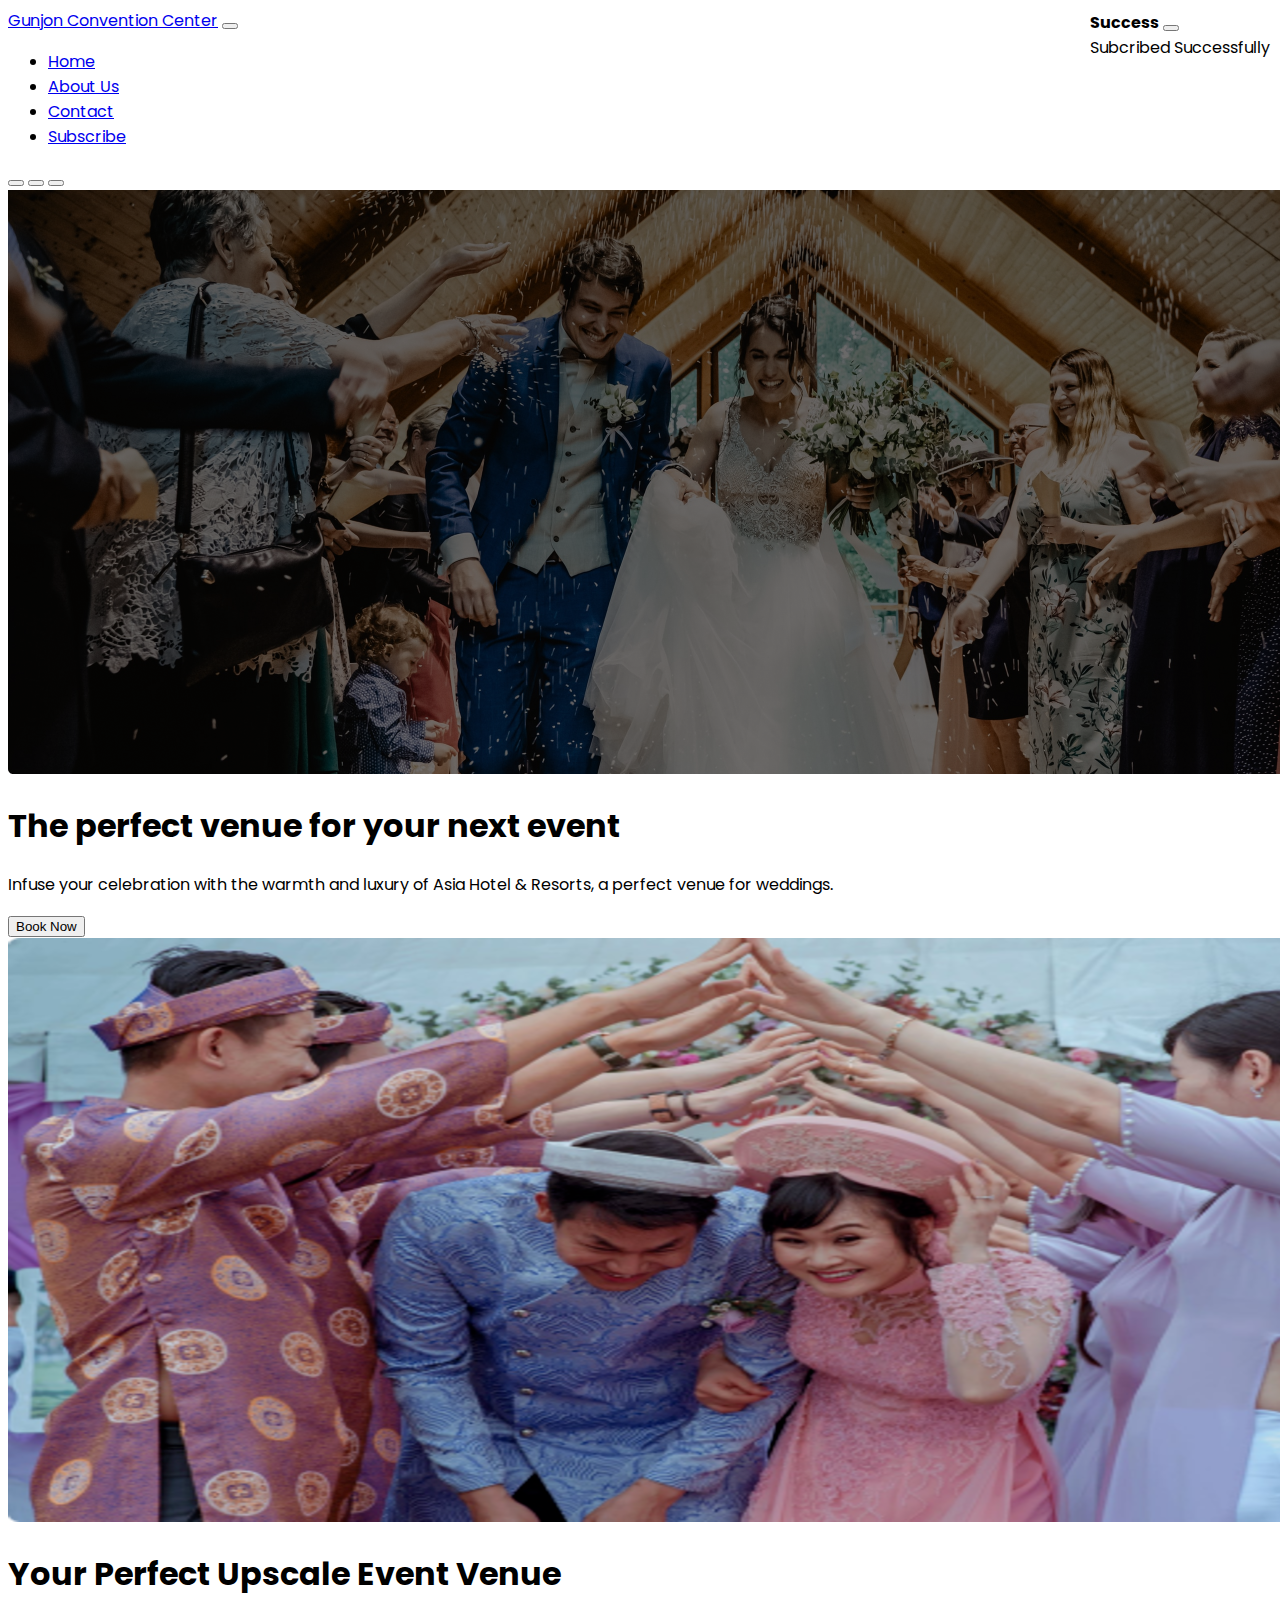
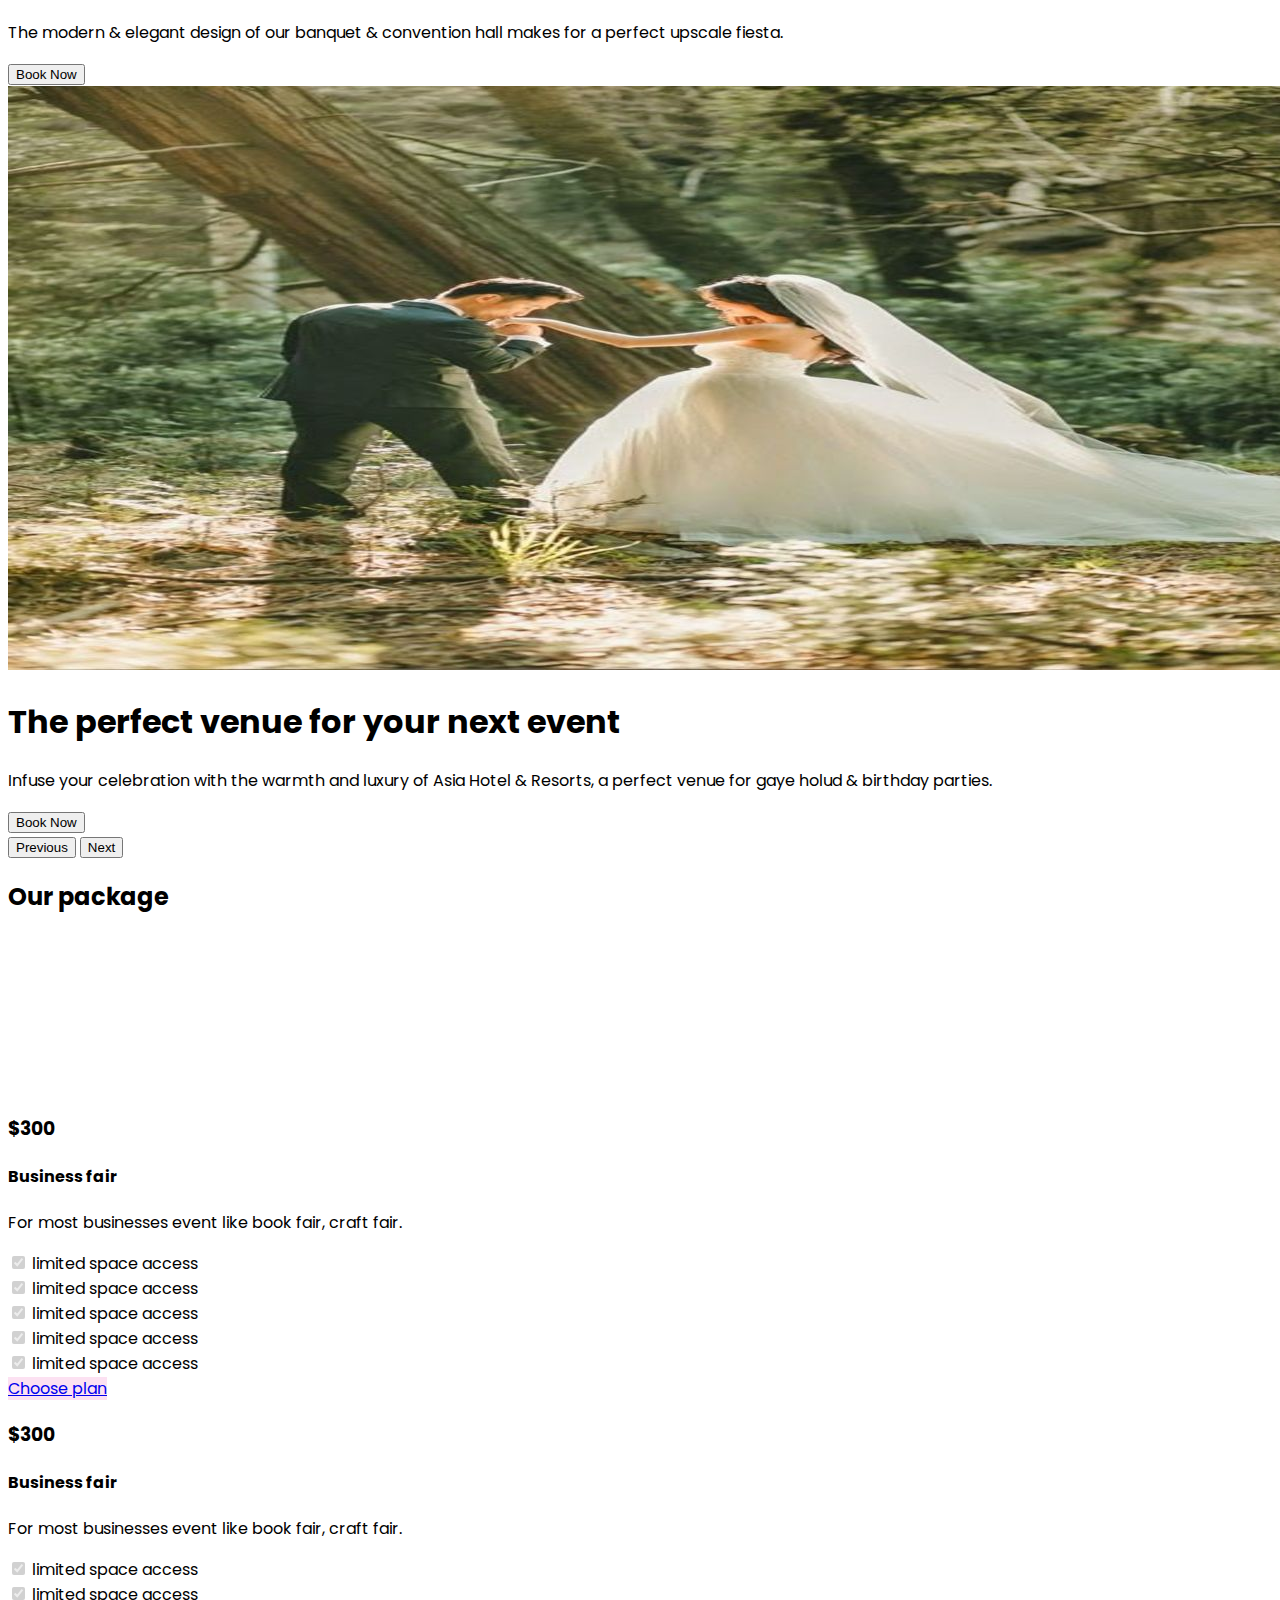
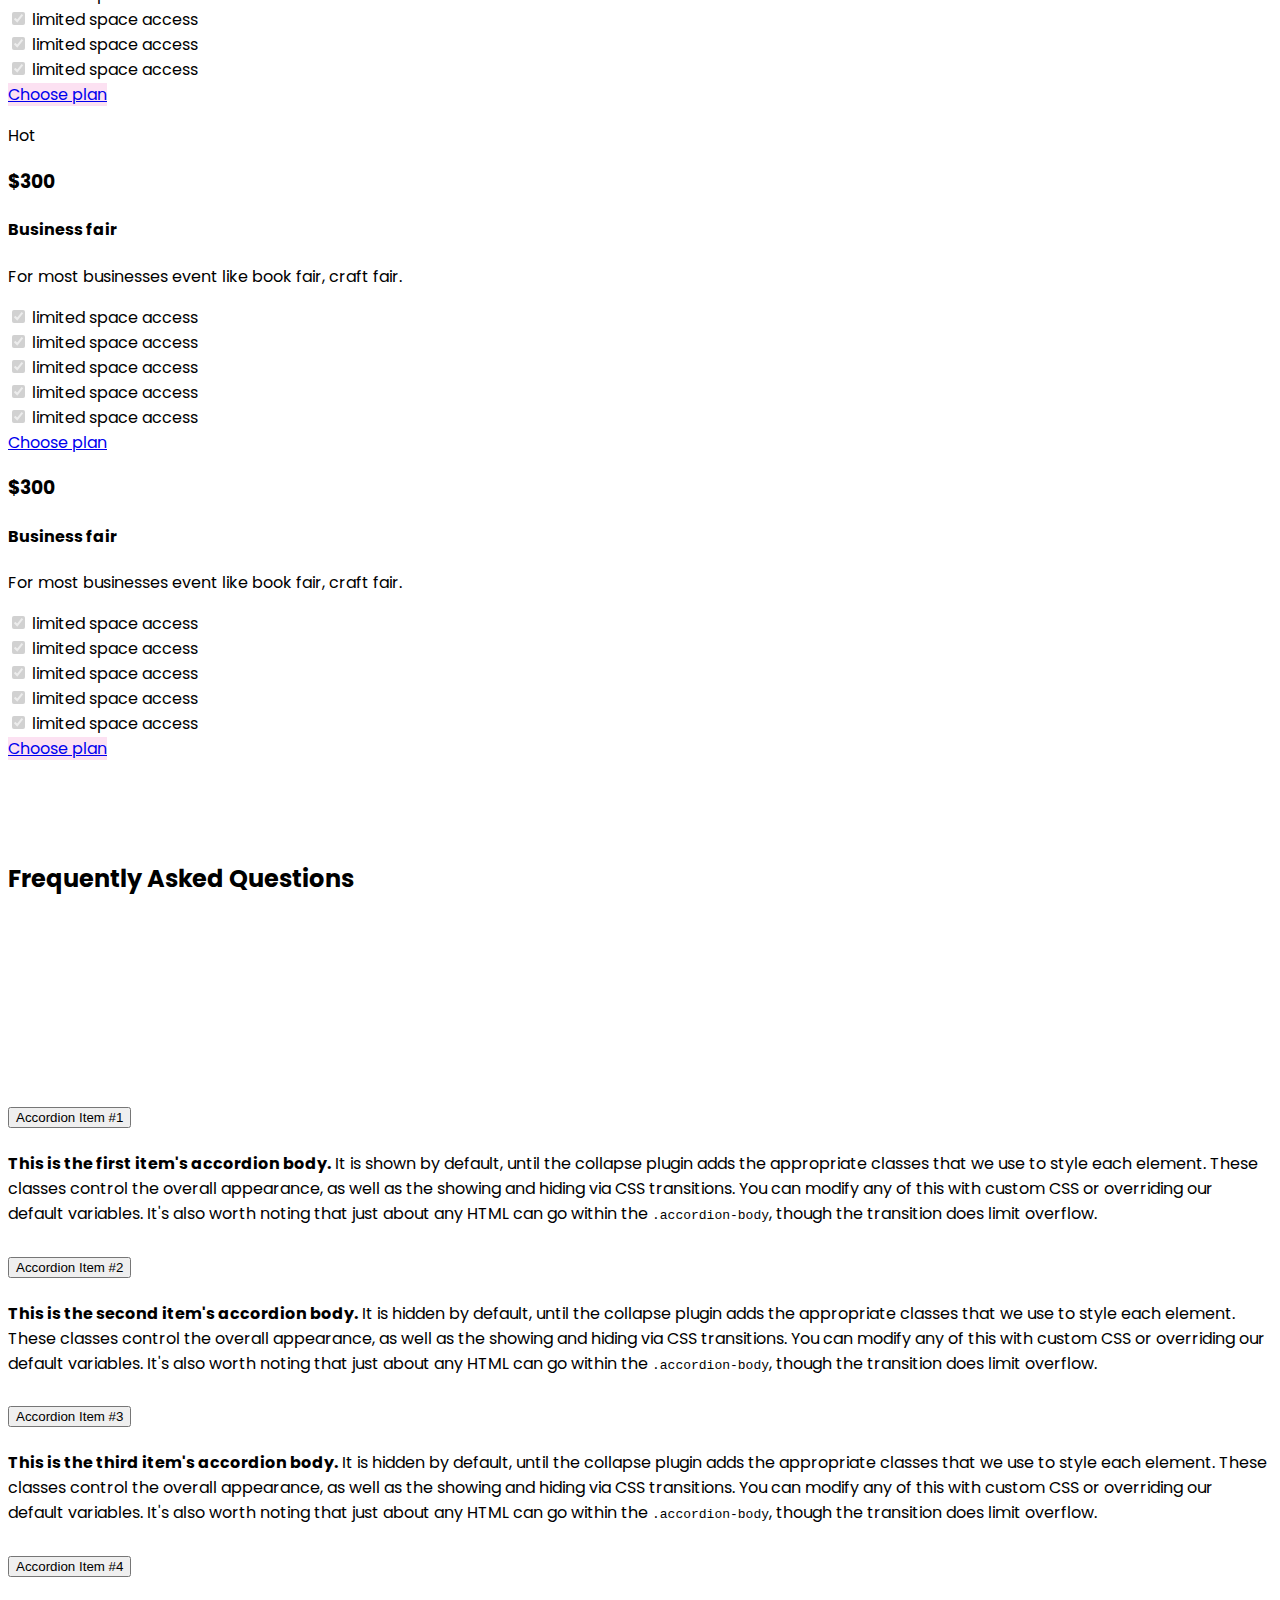
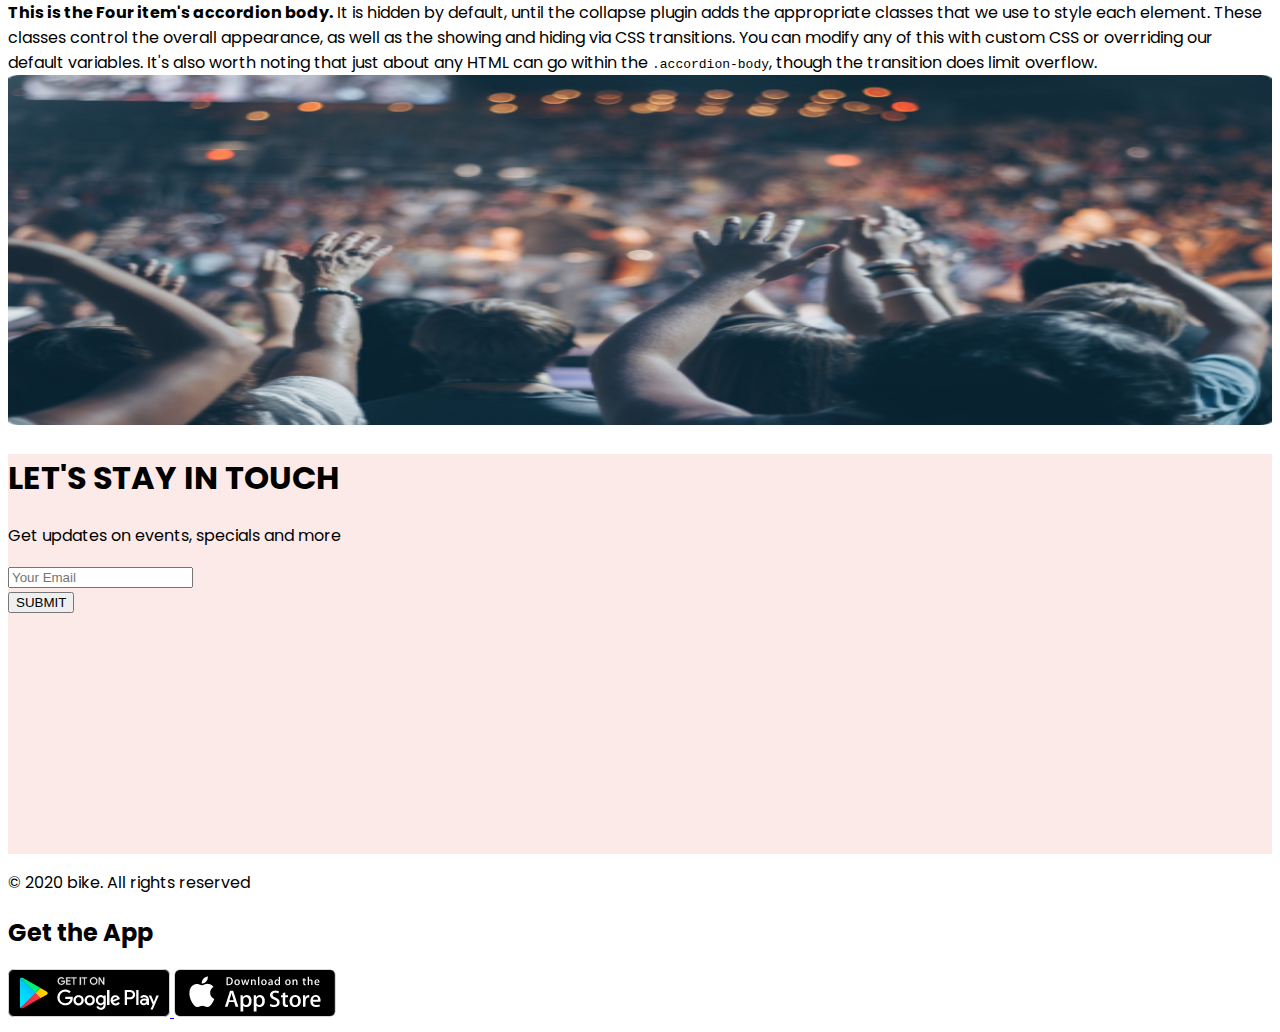
==== commit a456543d: "banner text done" ====
--- a/index.html
+++ b/index.html
@@ -92,10 +92,9 @@
                 alt="..."
               />
               <div class="carousel-caption">
-                <h1>The perfect venue for your next event</h1>
-                <p>
-                  Lorem ipsum, dolor sit amet consectetur adipisicing elit.
-                  Commodi, nisi.
+                <h1 id="banner-caption">The perfect venue for your next event</h1>
+                <p id="banner-description">
+                  Infuse your celebration with the warmth and luxury of Asia Hotel & Resorts, a perfect venue for weddings.
                 </p>
                 <a href="http://www.google.com" target="_blank"
                   ><button class="btn text-primary bg-white">
@@ -107,10 +106,9 @@
             <div class="carousel-item">
               <img src="./images/banner2.png" class="d-block w-100" alt="..." />
               <div class="carousel-caption">
-                <h1>The perfect venue for your next event</h1>
-                <p>
-                  Lorem ipsum, dolor sit amet consectetur adipisicing elit.
-                  Commodi, nisi.
+                <h1 id="banner-caption">Your Perfect Upscale Event Venue</h1>
+                <p id="banner-description">
+                  The modern & elegant design of our banquet & convention hall makes for a perfect upscale fiesta.
                 </p>
                 <a href="http://www.google.com" target="_blank"
                   ><button class="btn text-primary bg-white">
@@ -122,10 +120,9 @@
             <div class="carousel-item">
               <img src="./images/banner3.jpg" class="d-block w-100" alt="..." />
               <div class="carousel-caption">
-                <h1>The perfect venue for your next event</h1>
-                <p>
-                  Lorem ipsum, dolor sit amet consectetur adipisicing elit.
-                  Commodi, nisi.
+                <h1 id="banner-caption">The perfect venue for your next event</h1>
+                <p id="banner-description">
+                  Infuse your celebration with the warmth and luxury of Asia Hotel & Resorts, a perfect venue for gaye holud & birthday parties.
                 </p>
                 <a href="http://www.google.com" target="_blank"
                   ><button class="btn text-primary bg-white">
@@ -588,7 +585,7 @@
       >
         <div>
           <h1>LET'S STAY IN TOUCH</h1>
-          <p class="text-muted">Get updates on sales, specials and more</p>
+          <p class="text-muted">Get updates on events, specials and more</p>
           <input class="form-control" type="text" placeholder="Your Email" />
           <br />
           <!-- button to initialize toast -->
--- a/css/styles.css
+++ b/css/styles.css
@@ -36,6 +36,14 @@
     margin-top: 30px;
     margin-bottom: 30px;
   }
+  #banner-caption {
+    font-size: 14px;
+    font-weight: 700;
+  }
+  #banner-description {
+    /* display: none; */
+    font-size: 10px;
+  }
 }
 
 .touch-bg-info {
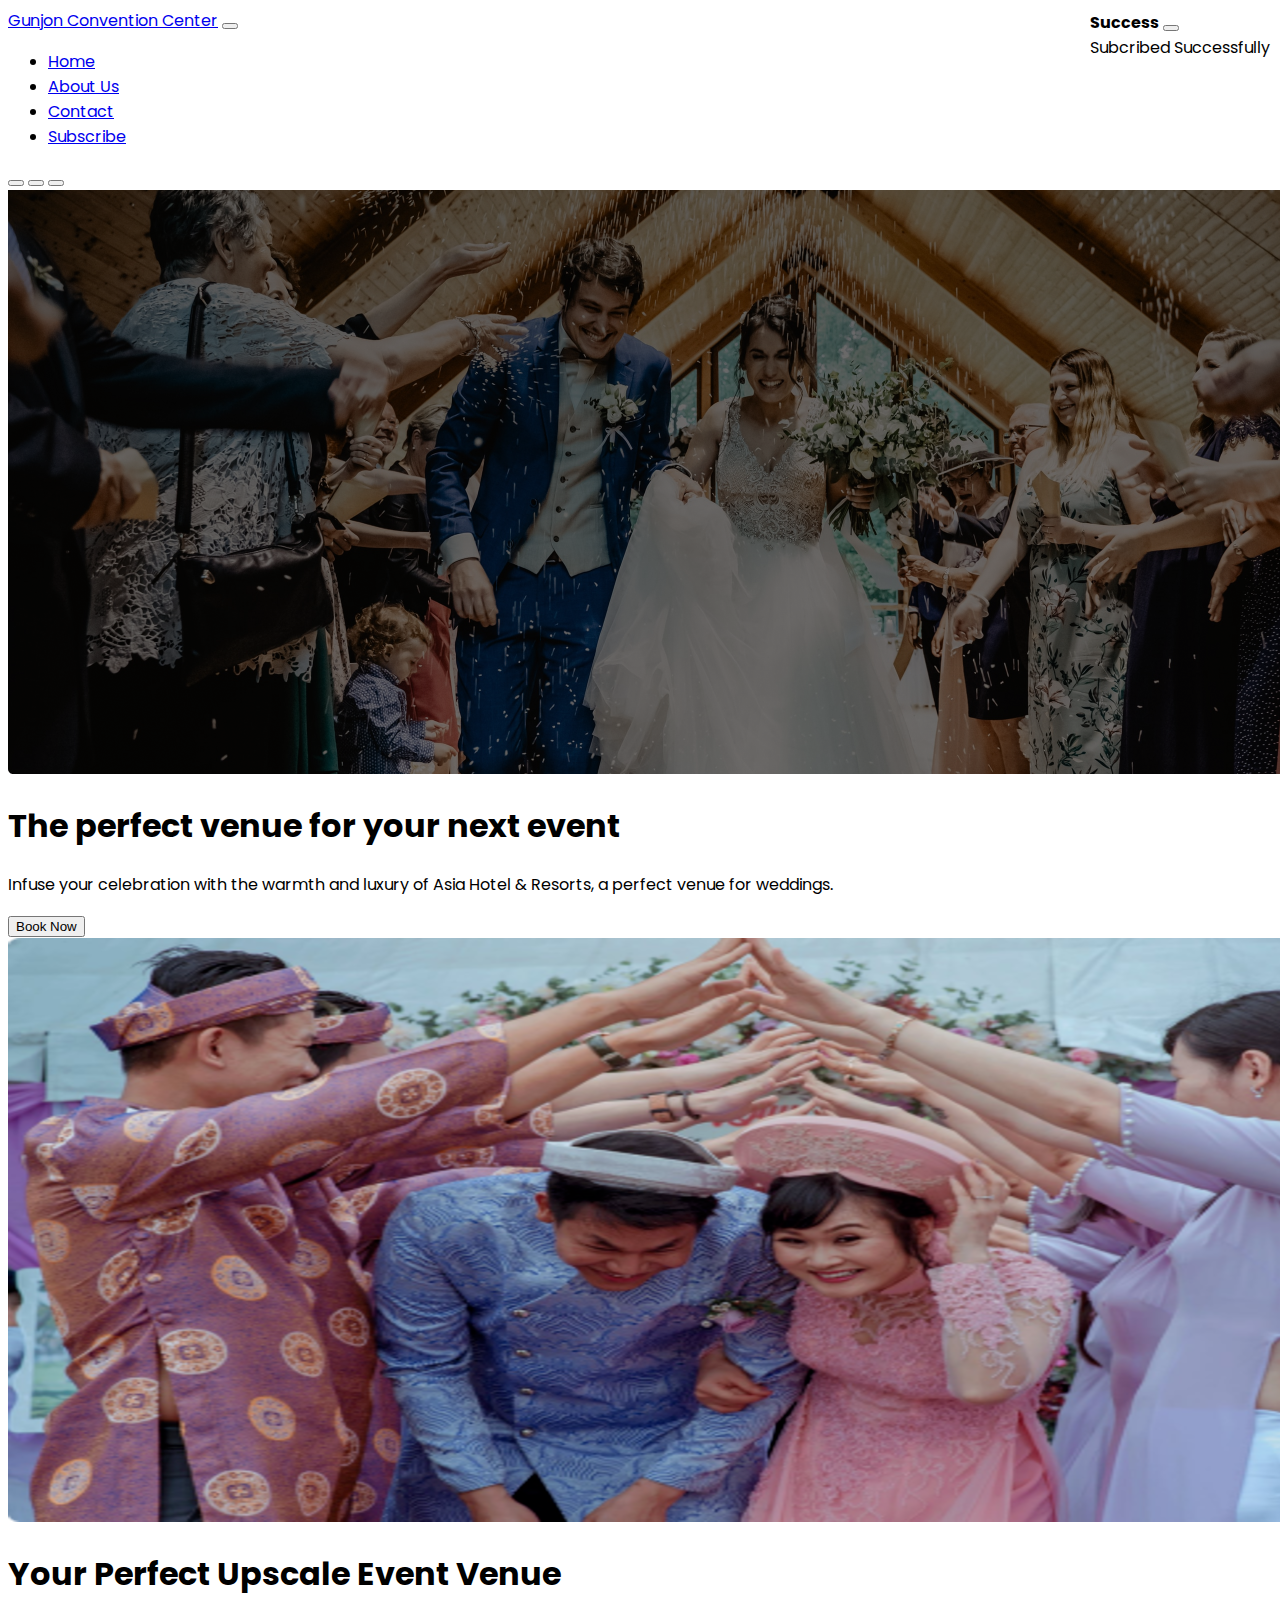
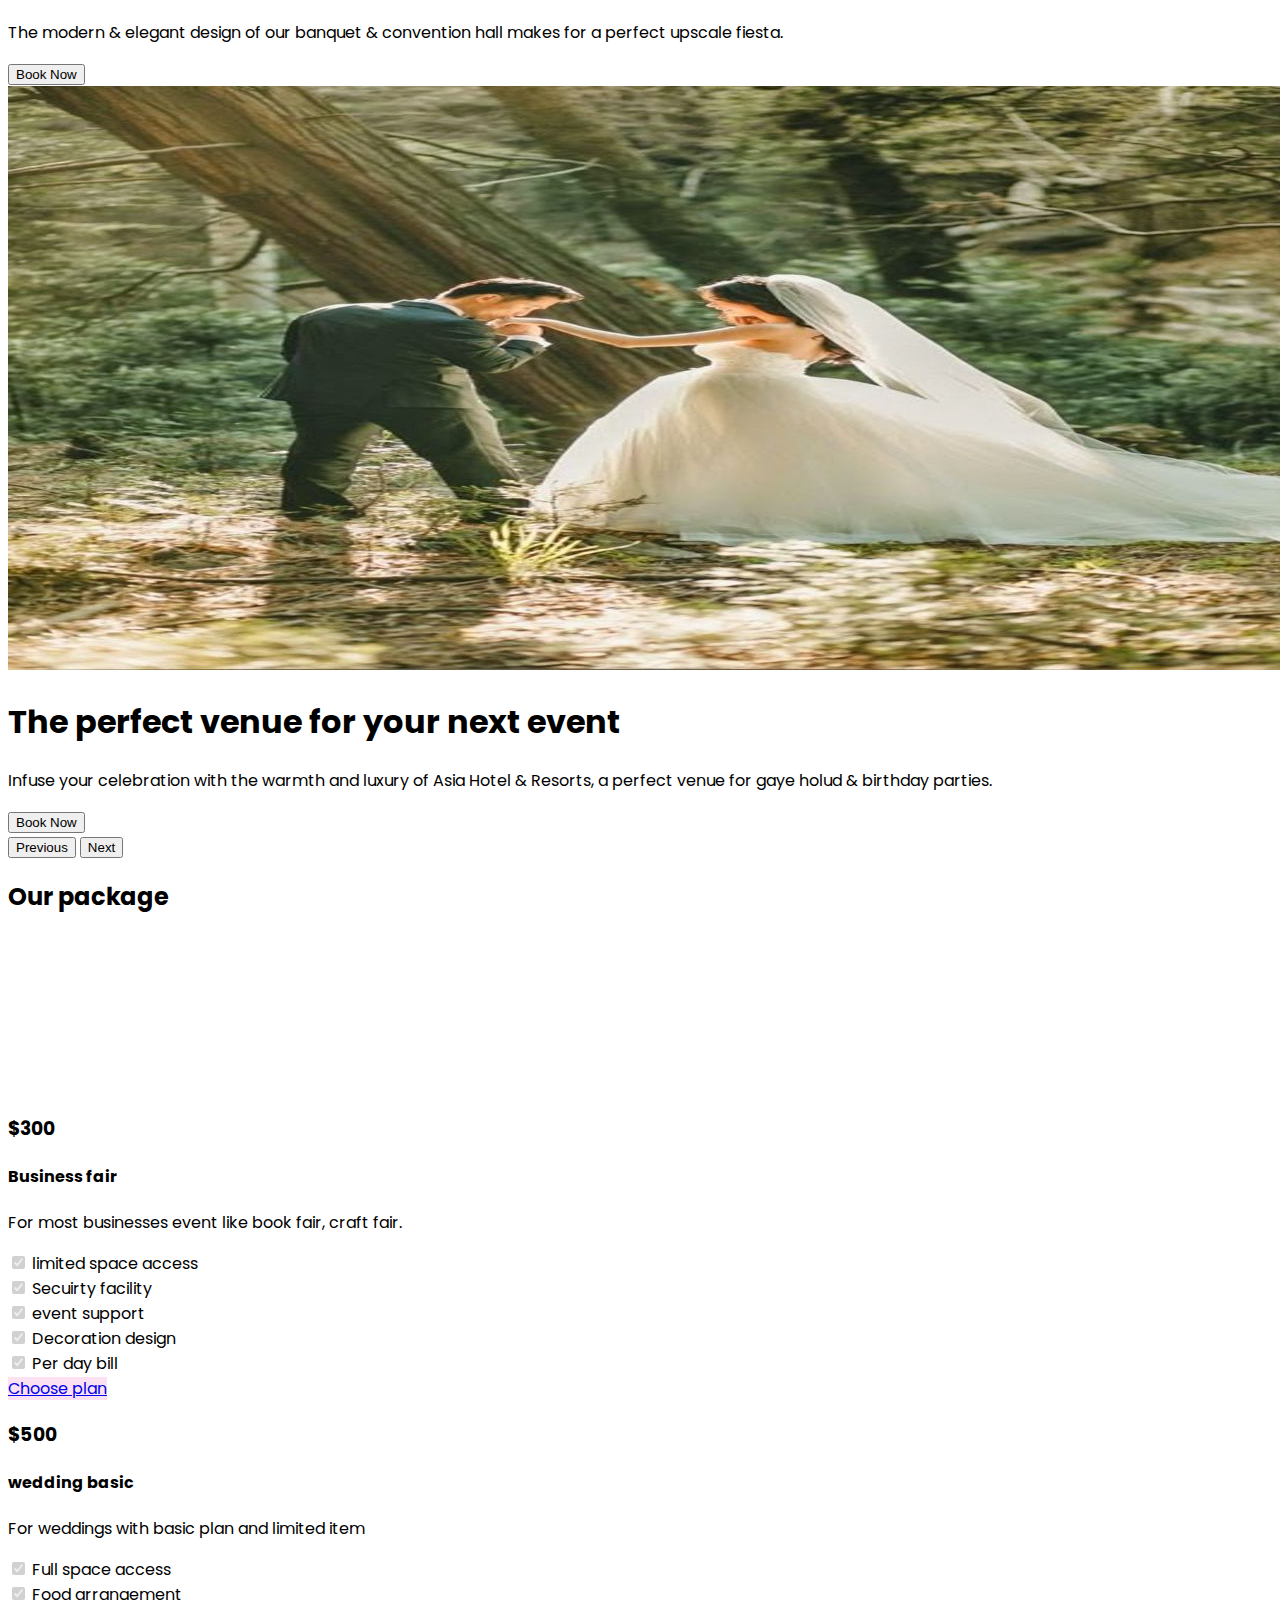
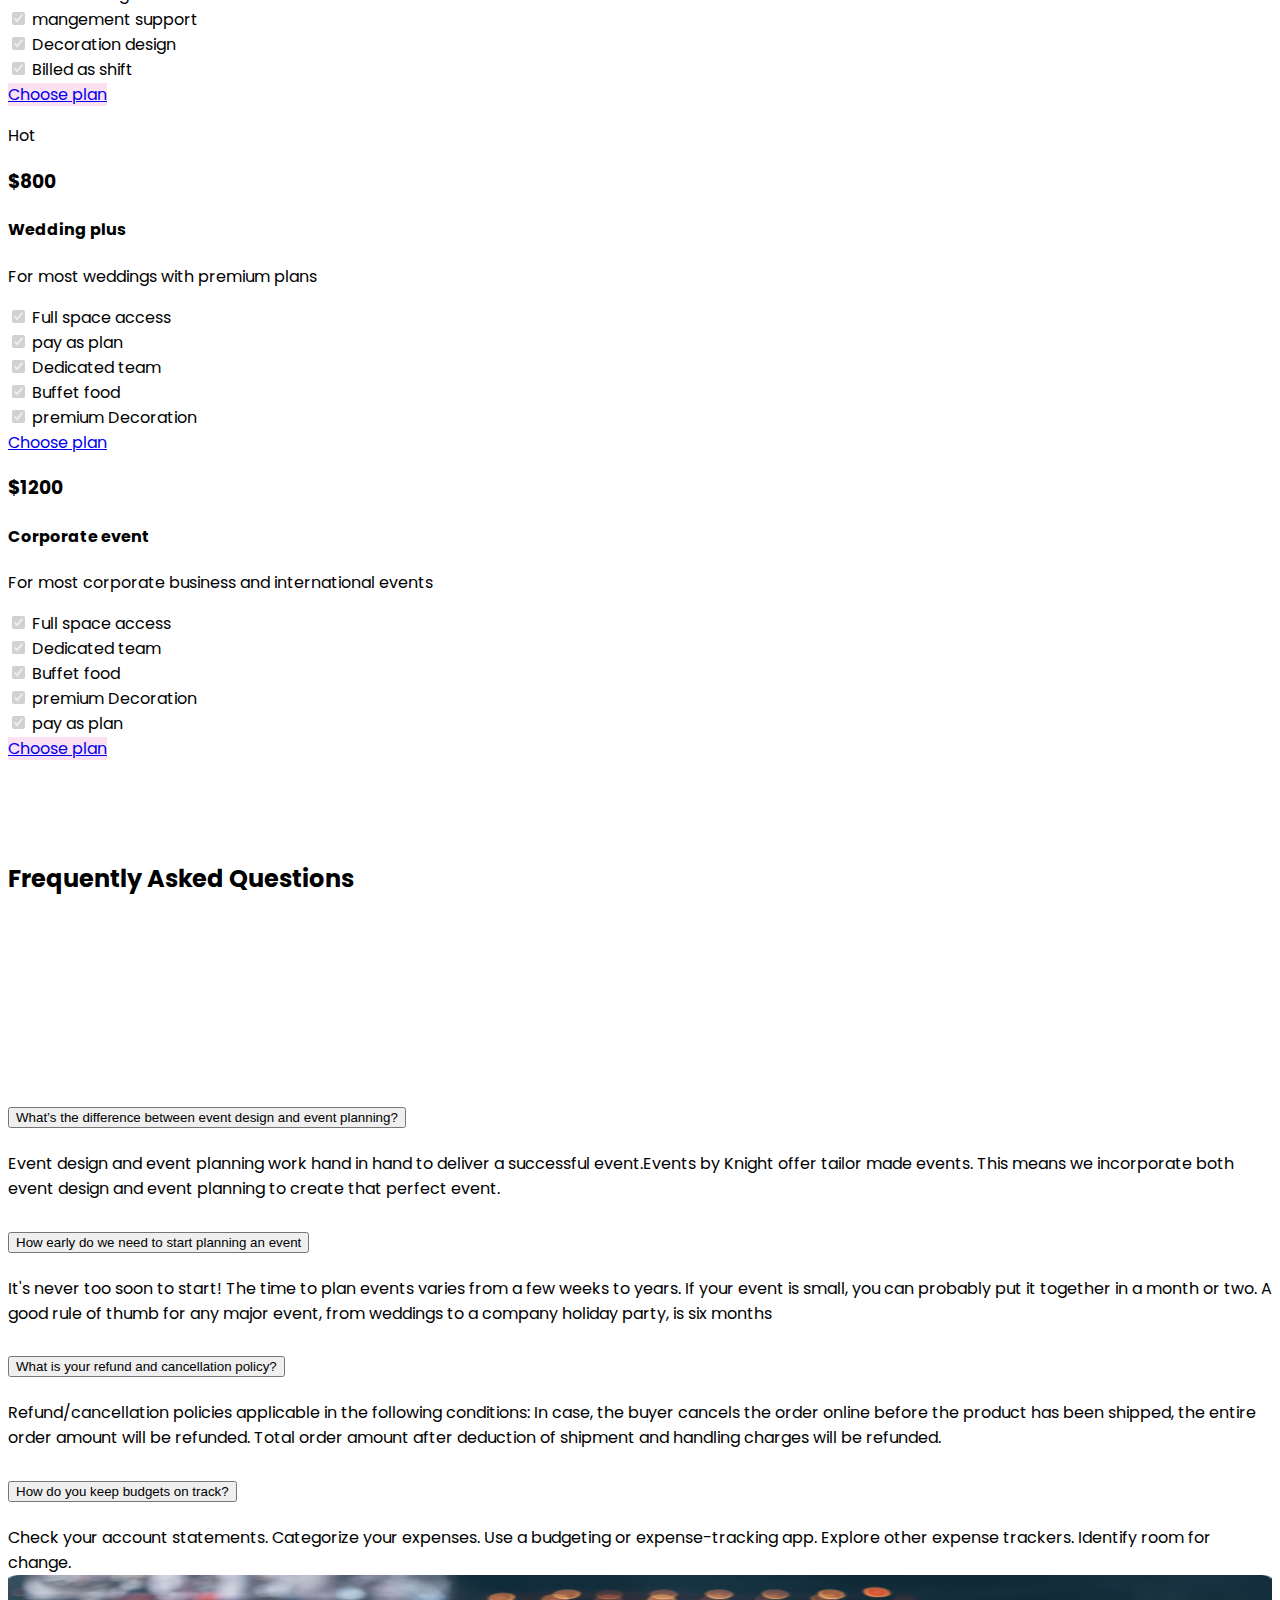
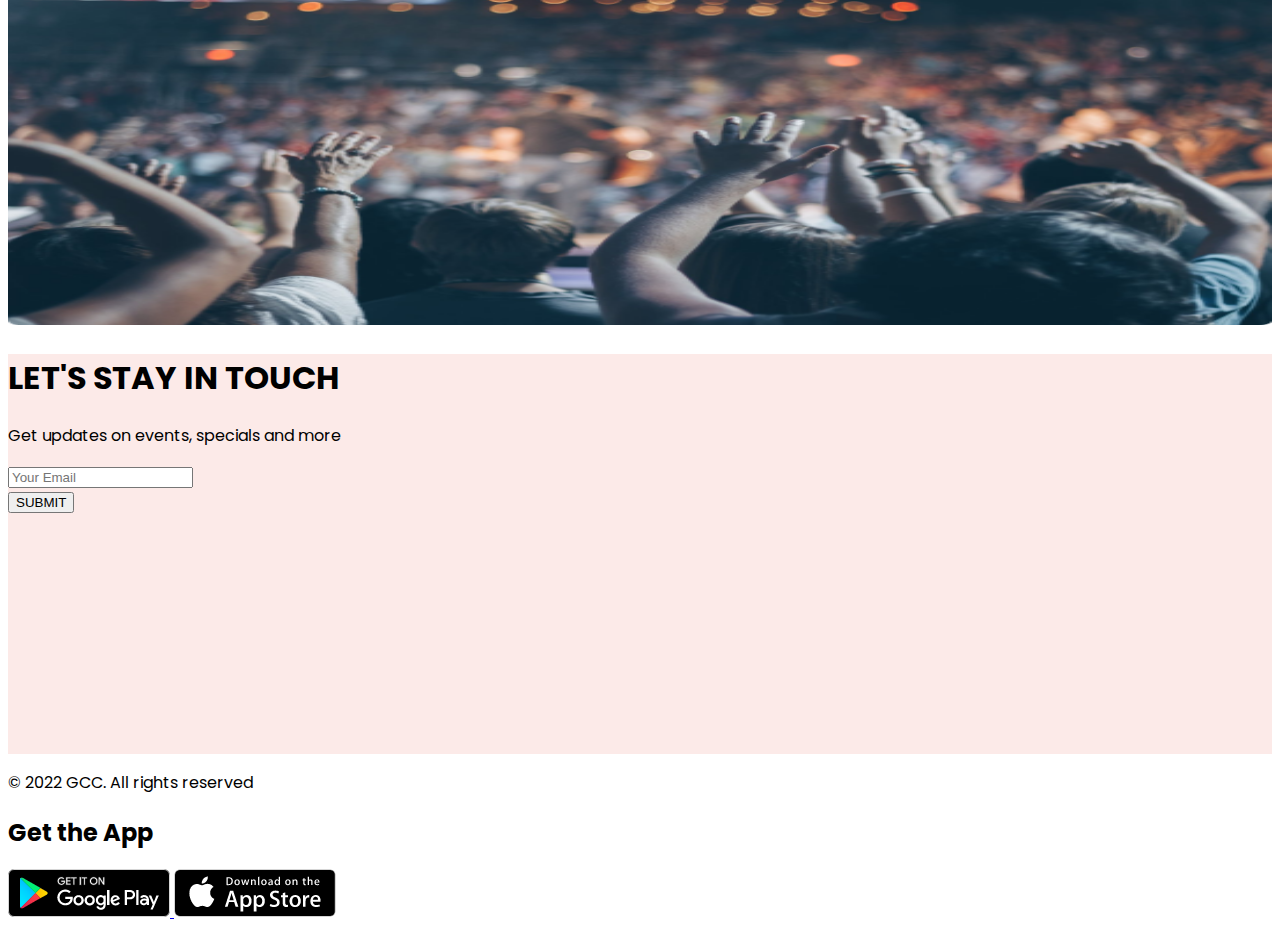
==== commit ed058fda: "all text done" ====
--- a/index.html
+++ b/index.html
@@ -191,46 +191,46 @@
                   disabled
                 />
                 <label class="form-check-label" for="flexCheckChecked">
-                  limited space access
-                </label>
-              </div>
-              <div class="form-check">
-                <input
-                  class="form-check-input bg-dark"
-                  type="checkbox"
-                  value=""
-                  id="flexCheckChecked"
-                  checked
-                  disabled
-                />
-                <label class="form-check-label" for="flexCheckChecked">
-                  limited space access
-                </label>
-              </div>
-              <div class="form-check">
-                <input
-                  class="form-check-input bg-dark"
-                  type="checkbox"
-                  value=""
-                  id="flexCheckChecked"
-                  checked
-                  disabled
-                />
-                <label class="form-check-label" for="flexCheckChecked">
-                  limited space access
-                </label>
-              </div>
-              <div class="form-check">
-                <input
-                  class="form-check-input bg-dark"
-                  type="checkbox"
-                  value=""
-                  id="flexCheckChecked"
-                  checked
-                  disabled
-                />
-                <label class="form-check-label" for="flexCheckChecked">
-                  limited space access
+                  Secuirty facility
+                </label>
+              </div>
+              <div class="form-check">
+                <input
+                  class="form-check-input bg-dark"
+                  type="checkbox"
+                  value=""
+                  id="flexCheckChecked"
+                  checked
+                  disabled
+                />
+                <label class="form-check-label" for="flexCheckChecked">
+                  event support
+                </label>
+              </div>
+              <div class="form-check">
+                <input
+                  class="form-check-input bg-dark"
+                  type="checkbox"
+                  value=""
+                  id="flexCheckChecked"
+                  checked
+                  disabled
+                />
+                <label class="form-check-label" for="flexCheckChecked">
+                  Decoration design
+                </label>
+              </div>
+              <div class="form-check">
+                <input
+                  class="form-check-input bg-dark"
+                  type="checkbox"
+                  value=""
+                  id="flexCheckChecked"
+                  checked
+                  disabled
+                />
+                <label class="form-check-label" for="flexCheckChecked">
+                  Per day bill
                 </label>
               </div>
               <a
@@ -243,10 +243,10 @@
               >
             </div>
             <div class="col-lg-3 col-12 mt-5">
-              <h3 class="price-text">$300</h3>
-              <h4 class="mt-2">Business fair</h4>
+              <h3 class="price-text">$500</h3>
+              <h4 class="mt-2">wedding basic</h4>
               <p class="text-muted text-dark">
-                For most businesses event like book fair, craft fair.
+                For weddings with basic plan and limited item
               </p>
 
               <div class="form-check">
@@ -259,59 +259,59 @@
                   disabled
                 />
                 <label class="form-check-label" for="flexCheckChecked">
-                  limited space access
-                </label>
-              </div>
-              <div class="form-check">
-                <input
-                  class="form-check-input bg-dark"
-                  type="checkbox"
-                  value=""
-                  id="flexCheckChecked"
-                  checked
-                  disabled
-                />
-                <label class="form-check-label" for="flexCheckChecked">
-                  limited space access
-                </label>
-              </div>
-              <div class="form-check">
-                <input
-                  class="form-check-input bg-dark"
-                  type="checkbox"
-                  value=""
-                  id="flexCheckChecked"
-                  checked
-                  disabled
-                />
-                <label class="form-check-label" for="flexCheckChecked">
-                  limited space access
-                </label>
-              </div>
-              <div class="form-check">
-                <input
-                  class="form-check-input bg-dark"
-                  type="checkbox"
-                  value=""
-                  id="flexCheckChecked"
-                  checked
-                  disabled
-                />
-                <label class="form-check-label" for="flexCheckChecked">
-                  limited space access
-                </label>
-              </div>
-              <div class="form-check">
-                <input
-                  class="form-check-input bg-dark"
-                  type="checkbox"
-                  value=""
-                  id="flexCheckChecked"
-                  checked
-                  disabled
-                />
-                <label class="form-check-label" for="flexCheckChecked">
-                  limited space access
+                  Full space access
+                </label>
+              </div>
+              <div class="form-check">
+                <input
+                  class="form-check-input bg-dark"
+                  type="checkbox"
+                  value=""
+                  id="flexCheckChecked"
+                  checked
+                  disabled
+                />
+                <label class="form-check-label" for="flexCheckChecked">
+                  Food arrangement
+                </label>
+              </div>
+              <div class="form-check">
+                <input
+                  class="form-check-input bg-dark"
+                  type="checkbox"
+                  value=""
+                  id="flexCheckChecked"
+                  checked
+                  disabled
+                />
+                <label class="form-check-label" for="flexCheckChecked">
+                  mangement support
+                </label>
+              </div>
+              <div class="form-check">
+                <input
+                  class="form-check-input bg-dark"
+                  type="checkbox"
+                  value=""
+                  id="flexCheckChecked"
+                  checked
+                  disabled
+                />
+                <label class="form-check-label" for="flexCheckChecked">
+                  Decoration design
+                </label>
+              </div>
+              <div class="form-check">
+                <input
+                  class="form-check-input bg-dark"
+                  type="checkbox"
+                  value=""
+                  id="flexCheckChecked"
+                  checked
+                  disabled
+                />
+                <label class="form-check-label" for="flexCheckChecked">
+                  Billed as shift
                 </label>
               </div>
               <a
@@ -330,10 +330,10 @@
                 >
                   Hot
                 </p>
-                <h3 class="price-text">$300</h3>
-                <h4 class="mt-2">Business fair</h4>
+                <h3 class="price-text">$800</h3>
+                <h4 class="mt-2">Wedding plus</h4>
                 <p class="text-white">
-                  For most businesses event like book fair, craft fair.
+                  For most weddings with premium plans
                 </p>
 
                 <div class="form-check">
@@ -346,7 +346,7 @@
                     disabled
                   />
                   <label class="form-check-label" for="flexCheckChecked">
-                    limited space access
+                    Full space access
                   </label>
                 </div>
                 <div class="form-check">
@@ -359,7 +359,7 @@
                     disabled
                   />
                   <label class="form-check-label" for="flexCheckChecked">
-                    limited space access
+                    pay as plan 
                   </label>
                 </div>
                 <div class="form-check">
@@ -372,7 +372,7 @@
                     disabled
                   />
                   <label class="form-check-label" for="flexCheckChecked">
-                    limited space access
+                    Dedicated team
                   </label>
                 </div>
                 <div class="form-check">
@@ -385,7 +385,7 @@
                     disabled
                   />
                   <label class="form-check-label" for="flexCheckChecked">
-                    limited space access
+                    Buffet food
                   </label>
                 </div>
                 <div class="form-check">
@@ -398,7 +398,7 @@
                     disabled
                   />
                   <label class="form-check-label" for="flexCheckChecked">
-                    limited space access
+                    premium Decoration
                   </label>
                 </div>
                 <a
@@ -412,10 +412,10 @@
               </div>
             </div>
             <div class="col-lg-3 col-12 mt-5">
-              <h3 class="price-text">$300</h3>
-              <h4 class="mt-2">Business fair</h4>
+              <h3 class="price-text">$1200</h3>
+              <h4 class="mt-2">Corporate event</h4>
               <p class="text-muted text-dark">
-                For most businesses event like book fair, craft fair.
+                For most corporate business and international events
               </p>
 
               <div class="form-check">
@@ -428,59 +428,59 @@
                   disabled
                 />
                 <label class="form-check-label" for="flexCheckChecked">
-                  limited space access
-                </label>
-              </div>
-              <div class="form-check">
-                <input
-                  class="form-check-input bg-dark"
-                  type="checkbox"
-                  value=""
-                  id="flexCheckChecked"
-                  checked
-                  disabled
-                />
-                <label class="form-check-label" for="flexCheckChecked">
-                  limited space access
-                </label>
-              </div>
-              <div class="form-check">
-                <input
-                  class="form-check-input bg-dark"
-                  type="checkbox"
-                  value=""
-                  id="flexCheckChecked"
-                  checked
-                  disabled
-                />
-                <label class="form-check-label" for="flexCheckChecked">
-                  limited space access
-                </label>
-              </div>
-              <div class="form-check">
-                <input
-                  class="form-check-input bg-dark"
-                  type="checkbox"
-                  value=""
-                  id="flexCheckChecked"
-                  checked
-                  disabled
-                />
-                <label class="form-check-label" for="flexCheckChecked">
-                  limited space access
-                </label>
-              </div>
-              <div class="form-check">
-                <input
-                  class="form-check-input bg-dark"
-                  type="checkbox"
-                  value=""
-                  id="flexCheckChecked"
-                  checked
-                  disabled
-                />
-                <label class="form-check-label" for="flexCheckChecked">
-                  limited space access
+                  Full space access
+                </label>
+              </div>
+              <div class="form-check">
+                <input
+                  class="form-check-input bg-dark"
+                  type="checkbox"
+                  value=""
+                  id="flexCheckChecked"
+                  checked
+                  disabled
+                />
+                <label class="form-check-label" for="flexCheckChecked">
+                  Dedicated team
+                </label>
+              </div>
+              <div class="form-check">
+                <input
+                  class="form-check-input bg-dark"
+                  type="checkbox"
+                  value=""
+                  id="flexCheckChecked"
+                  checked
+                  disabled
+                />
+                <label class="form-check-label" for="flexCheckChecked">
+                  Buffet food
+                </label>
+              </div>
+              <div class="form-check">
+                <input
+                  class="form-check-input bg-dark"
+                  type="checkbox"
+                  value=""
+                  id="flexCheckChecked"
+                  checked
+                  disabled
+                />
+                <label class="form-check-label" for="flexCheckChecked">
+                  premium Decoration
+                </label>
+              </div>
+              <div class="form-check">
+                <input
+                  class="form-check-input bg-dark"
+                  type="checkbox"
+                  value=""
+                  id="flexCheckChecked"
+                  checked
+                  disabled
+                />
+                <label class="form-check-label" for="flexCheckChecked">
+                  pay as plan
                 </label>
               </div>
               <a
@@ -516,48 +516,57 @@
               <div class="accordion-item">
                 <h2 class="accordion-header" id="headingOne">
                   <button class="accordion-button" type="button" data-bs-toggle="collapse" data-bs-target="#collapseOne" aria-expanded="true" aria-controls="collapseOne">
-                    Accordion Item #1
+                    What’s the difference between event design and event planning? 
                   </button>
                 </h2>
                 <div id="collapseOne" class="accordion-collapse collapse show" aria-labelledby="headingOne" data-bs-parent="#accordionExample">
                   <div class="accordion-body">
-                    <strong>This is the first item's accordion body.</strong> It is shown by default, until the collapse plugin adds the appropriate classes that we use to style each element. These classes control the overall appearance, as well as the showing and hiding via CSS transitions. You can modify any of this with custom CSS or overriding our default variables. It's also worth noting that just about any HTML can go within the <code>.accordion-body</code>, though the transition does limit overflow.
+                    Event design and event planning work 
+                    hand in hand to deliver a successful 
+                    event.Events by Knight offer tailor made 
+                    events. This means we incorporate both 
+                    event design and event planning to 
+                    create that perfect event.
                   </div>
                 </div>
               </div>
               <div class="accordion-item">
                 <h2 class="accordion-header" id="headingTwo">
                   <button class="accordion-button collapsed" type="button" data-bs-toggle="collapse" data-bs-target="#collapseTwo" aria-expanded="false" aria-controls="collapseTwo">
-                    Accordion Item #2
+                    How early do we need to start planning an event
                   </button>
                 </h2>
                 <div id="collapseTwo" class="accordion-collapse collapse" aria-labelledby="headingTwo" data-bs-parent="#accordionExample">
                   <div class="accordion-body">
-                    <strong>This is the second item's accordion body.</strong> It is hidden by default, until the collapse plugin adds the appropriate classes that we use to style each element. These classes control the overall appearance, as well as the showing and hiding via CSS transitions. You can modify any of this with custom CSS or overriding our default variables. It's also worth noting that just about any HTML can go within the <code>.accordion-body</code>, though the transition does limit overflow.
+                    It's never too soon to start! The time to plan events varies from a few weeks to years. If your event is small, you can probably put it together in a month or two. A good rule of thumb for any major event, from weddings to a company holiday party, is six months
                   </div>
                 </div>
               </div>
               <div class="accordion-item">
                 <h2 class="accordion-header" id="headingThree">
                   <button class="accordion-button collapsed" type="button" data-bs-toggle="collapse" data-bs-target="#collapseThree" aria-expanded="false" aria-controls="collapseThree">
-                    Accordion Item #3
+                    What is your refund and cancellation policy?
                   </button>
                 </h2>
                 <div id="collapseThree" class="accordion-collapse collapse" aria-labelledby="headingThree" data-bs-parent="#accordionExample">
                   <div class="accordion-body">
-                    <strong>This is the third item's accordion body.</strong> It is hidden by default, until the collapse plugin adds the appropriate classes that we use to style each element. These classes control the overall appearance, as well as the showing and hiding via CSS transitions. You can modify any of this with custom CSS or overriding our default variables. It's also worth noting that just about any HTML can go within the <code>.accordion-body</code>, though the transition does limit overflow.
+                    Refund/cancellation policies applicable in the following conditions: In case, the buyer cancels the order online before the product has been shipped, the entire order amount will be refunded. Total order amount after deduction of shipment and handling charges will be refunded.
                   </div>
                 </div>
               </div>
               <div class="accordion-item">
                 <h2 class="accordion-header" id="headingFour">
                   <button class="accordion-button collapsed" type="button" data-bs-toggle="collapse" data-bs-target="#collapseFour" aria-expanded="false" aria-controls="collapseThree">
-                    Accordion Item #4
+                    How do you keep budgets on track?
                   </button>
                 </h2>
                 <div id="collapseFour" class="accordion-collapse collapse" aria-labelledby="headingFour" data-bs-parent="#accordionExample">
                   <div class="accordion-body">
-                    <strong>This is the Four item's accordion body.</strong> It is hidden by default, until the collapse plugin adds the appropriate classes that we use to style each element. These classes control the overall appearance, as well as the showing and hiding via CSS transitions. You can modify any of this with custom CSS or overriding our default variables. It's also worth noting that just about any HTML can go within the <code>.accordion-body</code>, though the transition does limit overflow.
+                    Check your account statements.
+                    Categorize your expenses.
+                    Use a budgeting or expense-tracking app.
+                    Explore other expense trackers.
+                    Identify room for change.
                   </div>
                 </div>
               </div>
@@ -618,14 +627,14 @@
     </main>
     <footer class="bg-dark text-white py-5 mt-5">
       <div class="d-flex justify-content-around align-items-center">
-        <p>&copy; 2020 bike. All rights reserved</p>
+        <p>&copy; 2022 GCC. All rights reserved</p>
         <div>
           <h2>Get the App</h2>
           <div class="d-flex flex-column">
-            <a href="http://www.google.com">
-              <img class="mb-2" src="images/playstore.png" alt="" />
+            <a href="https://play.google.com/store/apps/details?id=com.sujon.gaibandha" target="_blank">
+              <img class="mb-2" src="images/playstore.png" alt="My App" />
             </a>
-            <a href="http://www.google.com">
+            <a href="https://apps.apple.com/us/app/facebook/id284882215" target="_blank">
               <img src="images/app-store.png" alt="" />
             </a>
           </div>
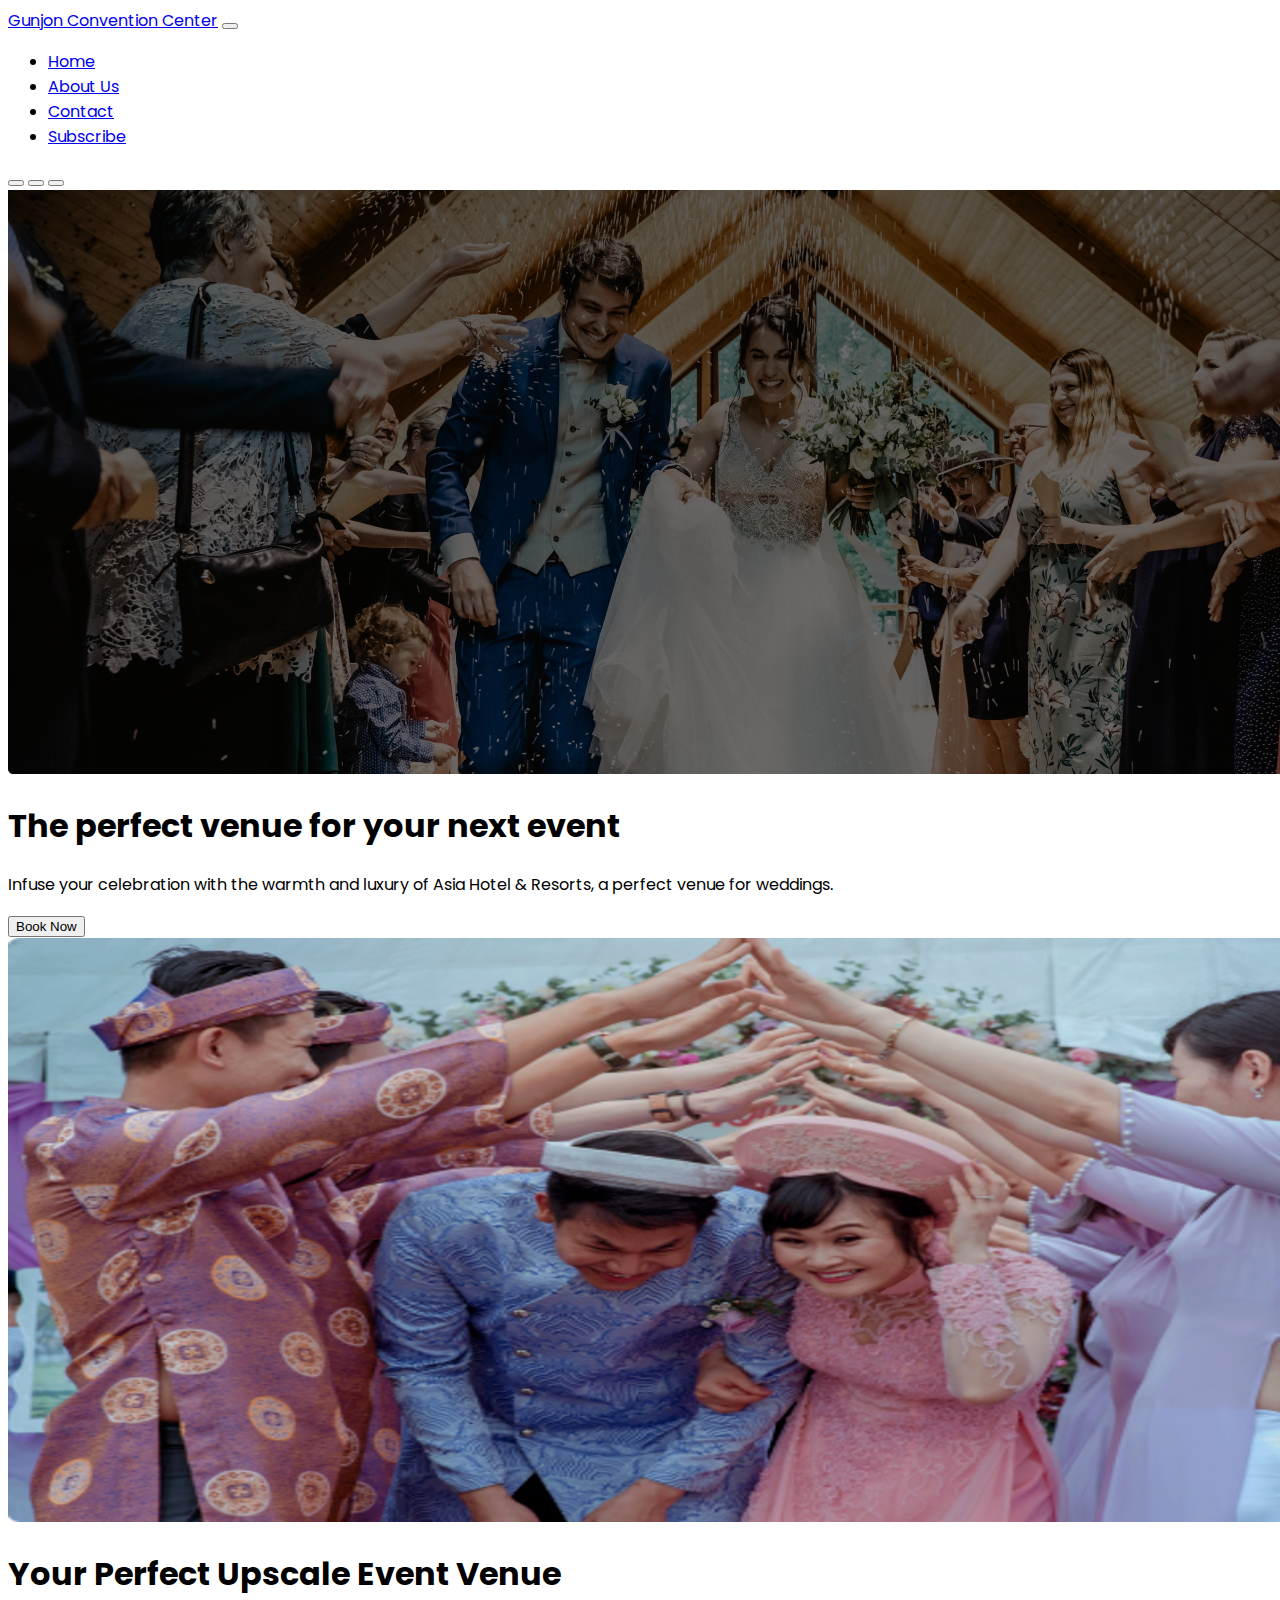
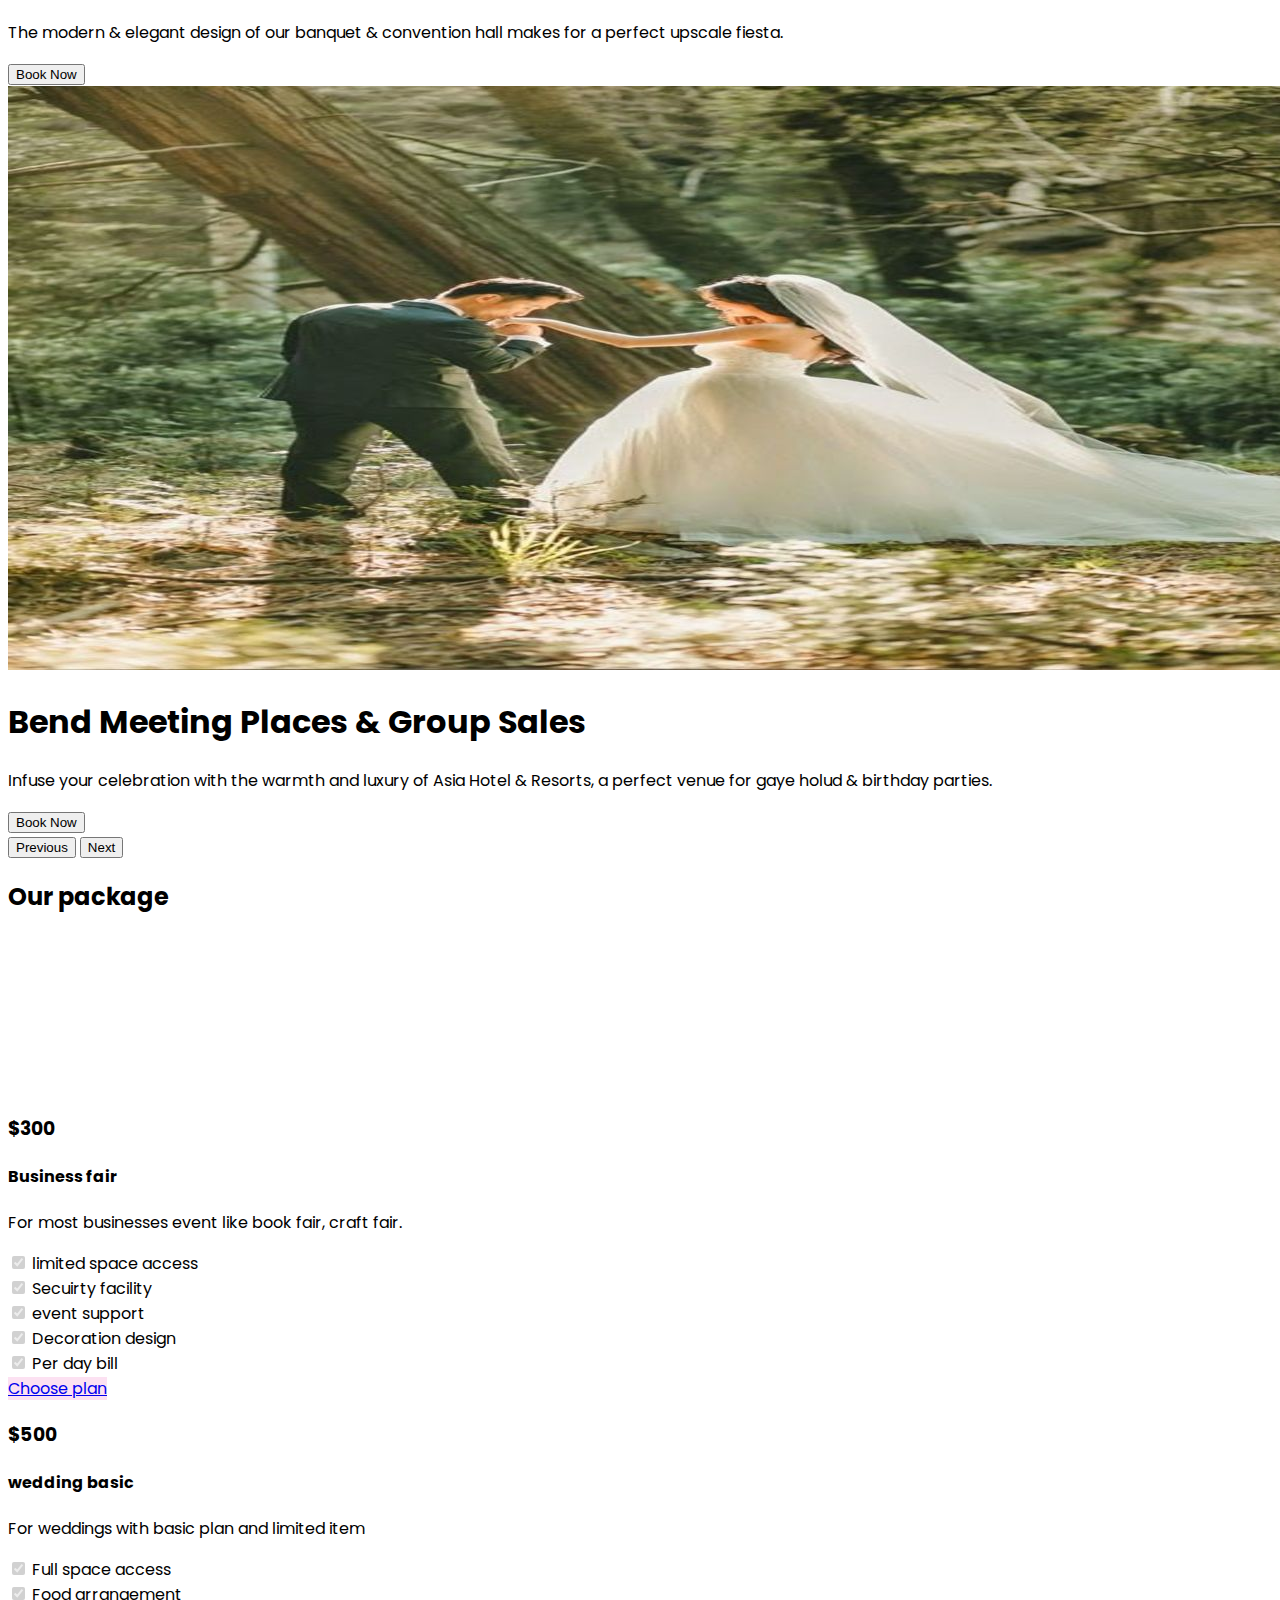
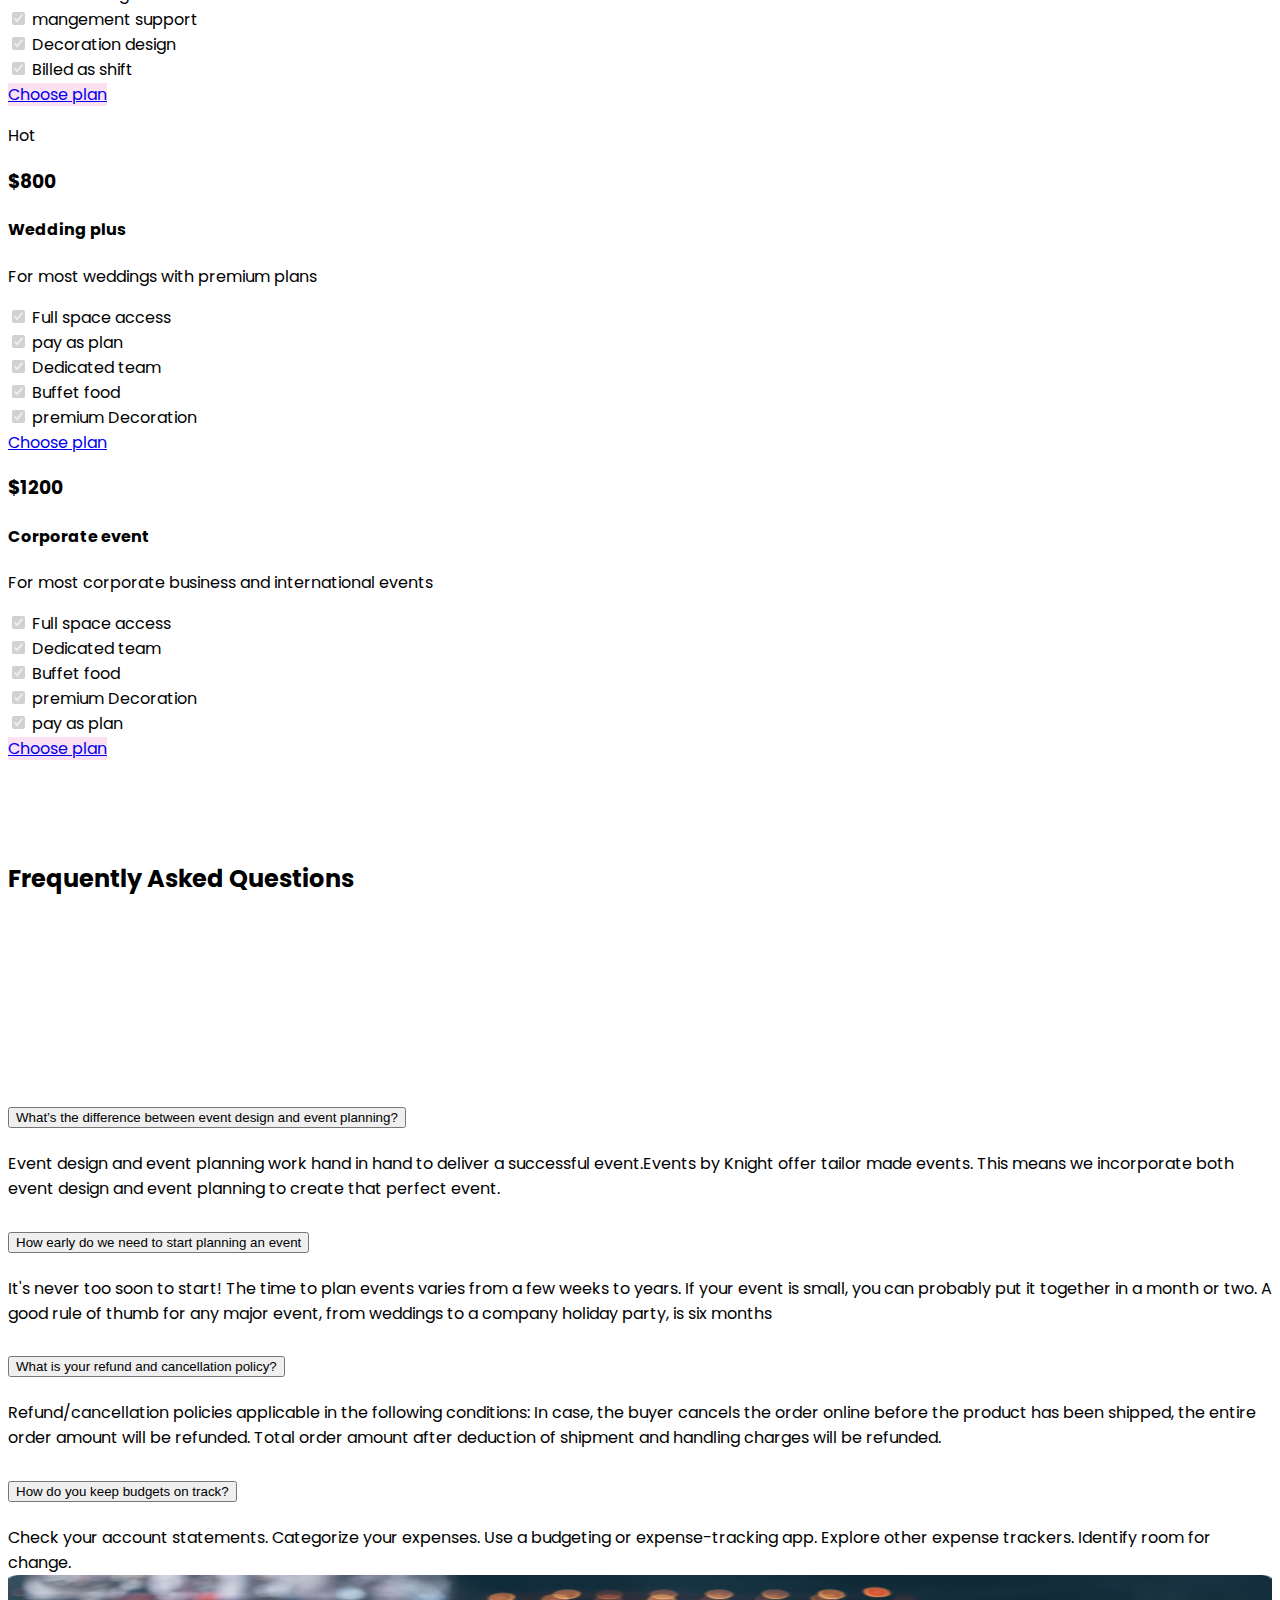
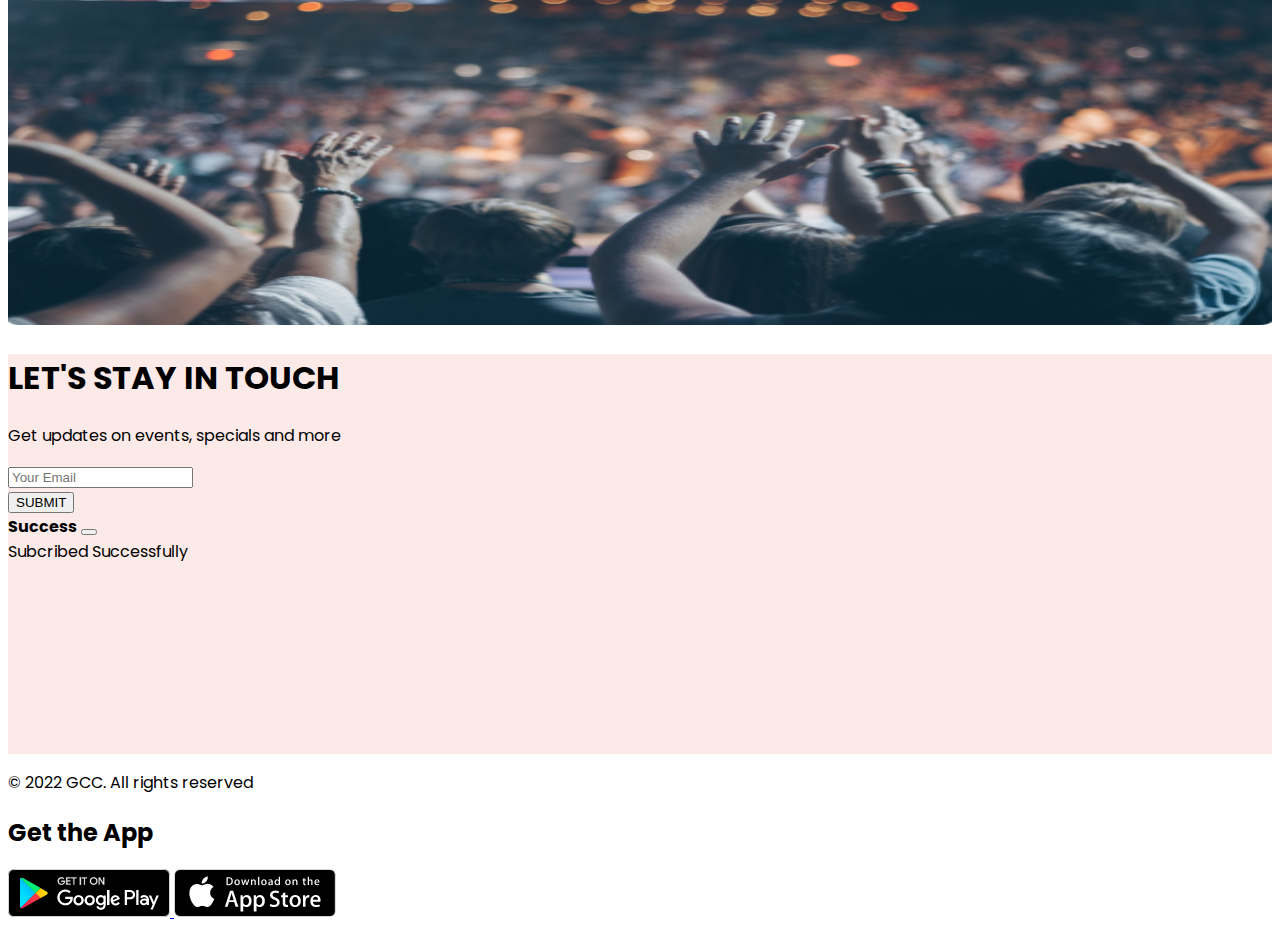
==== commit 1e8b0a90: "done" ====
--- a/index.html
+++ b/index.html
@@ -4,7 +4,7 @@
     <meta charset="UTF-8" />
     <meta http-equiv="X-UA-Compatible" content="IE=edge" />
     <meta name="viewport" content="width=device-width, initial-scale=1.0" />
-    <title>Gunjon Convocation Center</title>
+    <title>Gunjon Convention Center</title>
     <!-- Bootstrap CSS -->
     <link
       href="https://cdn.jsdelivr.net/npm/bootstrap@5.0.2/dist/css/bootstrap.min.css"
@@ -120,7 +120,7 @@
             <div class="carousel-item">
               <img src="./images/banner3.jpg" class="d-block w-100" alt="..." />
               <div class="carousel-caption">
-                <h1 id="banner-caption">The perfect venue for your next event</h1>
+                <h1 id="banner-caption">Bend Meeting Places & Group Sales</h1>
                 <p id="banner-description">
                   Infuse your celebration with the warmth and luxury of Asia Hotel & Resorts, a perfect venue for gaye holud & birthday parties.
                 </p>
--- a/css/styles.css
+++ b/css/styles.css
@@ -23,12 +23,15 @@
   top: -20px;
   left: 250px;
 }
-/* .minus-margin { */
-/* margin-top: -60px; */
-/* margin-top: 40px; */
-/* margin-bottom: 40px; */
-/* padding: 30px; */
-/* } */
+
+.touch-bg-info {
+  height: 400px;
+  background-color: #fceae8;
+}
+
+/* ------------------------------------
+      Respossive for small Device
+ -------------------------------------- */
 
 /* Small devices (tablets, 768px and up) */
 @media (max-width: 768px) {
@@ -37,23 +40,11 @@
     margin-bottom: 30px;
   }
   #banner-caption {
-    font-size: 14px;
+    font-size: 10px;
     font-weight: 700;
   }
   #banner-description {
     /* display: none; */
-    font-size: 10px;
+    font-size: 5px;
   }
 }
-
-.touch-bg-info {
-  height: 400px;
-  background-color: #fceae8;
-}
-
-/* Style for positioning toast */
-.toast {
-  position: absolute;
-  top: 10px;
-  right: 10px;
-}
